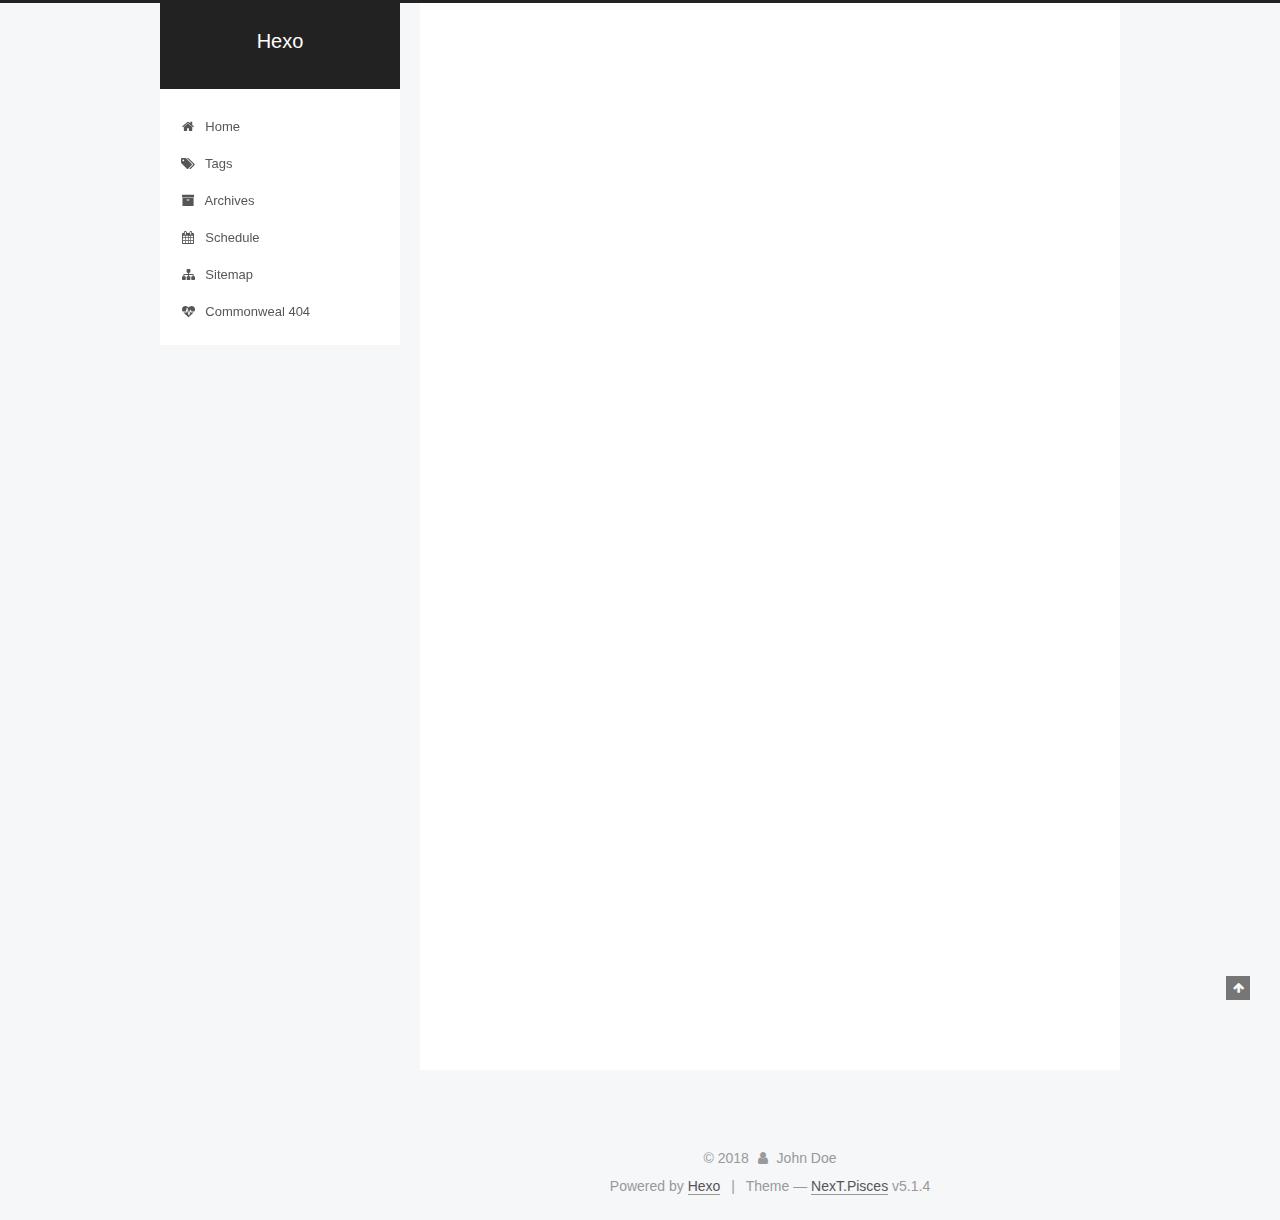
==== index.html @ 88f7df01 "Site updated: 2018-11-26 15:08:35" ====
<!DOCTYPE html>



  


<html class="theme-next pisces use-motion" lang="">
<head><meta name="generator" content="Hexo 3.8.0">
  <meta charset="UTF-8">
<meta http-equiv="X-UA-Compatible" content="IE=edge">
<meta name="viewport" content="width=device-width, initial-scale=1, maximum-scale=1">
<meta name="theme-color" content="#222">









<meta http-equiv="Cache-Control" content="no-transform">
<meta http-equiv="Cache-Control" content="no-siteapp">
















  
  
  <link href="/lib/fancybox/source/jquery.fancybox.css?v=2.1.5" rel="stylesheet" type="text/css">







<link href="/lib/font-awesome/css/font-awesome.min.css?v=4.6.2" rel="stylesheet" type="text/css">

<link href="/css/main.css?v=5.1.4" rel="stylesheet" type="text/css">


  <link rel="apple-touch-icon" sizes="180x180" href="/images/apple-touch-icon-next.png?v=5.1.4">


  <link rel="icon" type="image/png" sizes="32x32" href="/images/favicon-32x32-next.png?v=5.1.4">


  <link rel="icon" type="image/png" sizes="16x16" href="/images/favicon-16x16-next.png?v=5.1.4">


  <link rel="mask-icon" href="/images/logo.svg?v=5.1.4" color="#222">





  <meta name="keywords" content="“sansi”">










<meta property="og:type" content="website">
<meta property="og:title" content="Hexo">
<meta property="og:url" content="http://yoursite.com/index.html">
<meta property="og:site_name" content="Hexo">
<meta property="og:locale" content="default">
<meta name="twitter:card" content="summary">
<meta name="twitter:title" content="Hexo">



<script type="text/javascript" id="hexo.configurations">
  var NexT = window.NexT || {};
  var CONFIG = {
    root: '/',
    scheme: 'Pisces',
    version: '5.1.4',
    sidebar: {"position":"left","display":"post","offset":12,"b2t":false,"scrollpercent":false,"onmobile":false},
    fancybox: true,
    tabs: true,
    motion: {"enable":true,"async":false,"transition":{"post_block":"fadeIn","post_header":"slideDownIn","post_body":"slideDownIn","coll_header":"slideLeftIn","sidebar":"slideUpIn"}},
    duoshuo: {
      userId: '0',
      author: 'Author'
    },
    algolia: {
      applicationID: '',
      apiKey: '',
      indexName: '',
      hits: {"per_page":10},
      labels: {"input_placeholder":"Search for Posts","hits_empty":"We didn't find any results for the search: ${query}","hits_stats":"${hits} results found in ${time} ms"}
    }
  };
</script>



  <link rel="canonical" href="http://yoursite.com/">





  <title>Hexo</title>
  








</head>

<body itemscope="" itemtype="http://schema.org/WebPage" lang="default">

  
  
    
  

  <div class="container sidebar-position-left 
  page-home">
    <div class="headband"></div>

    <header id="header" class="header" itemscope="" itemtype="http://schema.org/WPHeader">
      <div class="header-inner"><div class="site-brand-wrapper">
  <div class="site-meta ">
    

    <div class="custom-logo-site-title">
      <a href="/" class="brand" rel="start">
        <span class="logo-line-before"><i></i></span>
        <span class="site-title">Hexo</span>
        <span class="logo-line-after"><i></i></span>
      </a>
    </div>
      
        <p class="site-subtitle"></p>
      
  </div>

  <div class="site-nav-toggle">
    <button>
      <span class="btn-bar"></span>
      <span class="btn-bar"></span>
      <span class="btn-bar"></span>
    </button>
  </div>
</div>

<nav class="site-nav">
  

  
    <ul id="menu" class="menu">
      
        
        <li class="menu-item menu-item-home">
          <a href="/" rel="section">
            
              <i class="menu-item-icon fa fa-fw fa-home"></i> <br>
            
            Home
          </a>
        </li>
      
        
        <li class="menu-item menu-item-tags">
          <a href="/tags/" rel="section">
            
              <i class="menu-item-icon fa fa-fw fa-tags"></i> <br>
            
            Tags
          </a>
        </li>
      
        
        <li class="menu-item menu-item-archives">
          <a href="/archives/" rel="section">
            
              <i class="menu-item-icon fa fa-fw fa-archive"></i> <br>
            
            Archives
          </a>
        </li>
      
        
        <li class="menu-item menu-item-schedule">
          <a href="/schedule/" rel="section">
            
              <i class="menu-item-icon fa fa-fw fa-calendar"></i> <br>
            
            Schedule
          </a>
        </li>
      
        
        <li class="menu-item menu-item-sitemap">
          <a href="/sitemap.xml" rel="section">
            
              <i class="menu-item-icon fa fa-fw fa-sitemap"></i> <br>
            
            Sitemap
          </a>
        </li>
      
        
        <li class="menu-item menu-item-commonweal">
          <a href="/404/" rel="section">
            
              <i class="menu-item-icon fa fa-fw fa-heartbeat"></i> <br>
            
            Commonweal 404
          </a>
        </li>
      

      
    </ul>
  

  
</nav>



 </div>
    </header>

    <main id="main" class="main">
      <div class="main-inner">
        <div class="content-wrap">
          <div id="content" class="content">
            
  <section id="posts" class="posts-expand">
    
      

  

  
  
  

  <article class="post post-type-normal" itemscope="" itemtype="http://schema.org/Article">
  
  
  
  <div class="post-block">
    <link itemprop="mainEntityOfPage" href="http://yoursite.com/2018/11/26/hello-world/">

    <span hidden itemprop="author" itemscope="" itemtype="http://schema.org/Person">
      <meta itemprop="name" content="John Doe">
      <meta itemprop="description" content="">
      <meta itemprop="image" content="/images/avatar.gif">
    </span>

    <span hidden itemprop="publisher" itemscope="" itemtype="http://schema.org/Organization">
      <meta itemprop="name" content="Hexo">
    </span>

    
      <header class="post-header">

        
        
          <h1 class="post-title" itemprop="name headline">
                
                <a class="post-title-link" href="/2018/11/26/hello-world/" itemprop="url">Hello World</a></h1>
        

        <div class="post-meta">
          <span class="post-time">
            
              <span class="post-meta-item-icon">
                <i class="fa fa-calendar-o"></i>
              </span>
              
                <span class="post-meta-item-text">Posted on</span>
              
              <time title="Post created" itemprop="dateCreated datePublished" datetime="2018-11-26T13:21:11+08:00">
                2018-11-26
              </time>
            

            

            
          </span>

          

          
            
          

          
          

          

          

          

        </div>
      </header>
    

    
    
    
    <div class="post-body" itemprop="articleBody">

      
      

      
        
          
            <p>Welcome to <a href="https://hexo.io/" target="_blank" rel="noopener">Hexo</a>! This is your very first post. Check <a href="https://hexo.io/docs/" target="_blank" rel="noopener">documentation</a> for more info. If you get any problems when using Hexo, you can find the answer in <a href="https://hexo.io/docs/troubleshooting.html" target="_blank" rel="noopener">troubleshooting</a> or you can ask me on <a href="https://github.com/hexojs/hexo/issues" target="_blank" rel="noopener">GitHub</a>.</p>
<h2 id="Quick-Start"><a href="#Quick-Start" class="headerlink" title="Quick Start"></a>Quick Start</h2><h3 id="Create-a-new-post"><a href="#Create-a-new-post" class="headerlink" title="Create a new post"></a>Create a new post</h3><figure class="highlight bash"><table><tr><td class="gutter"><pre><span class="line">1</span><br></pre></td><td class="code"><pre><span class="line">$ hexo new <span class="string">"My New Post"</span></span><br></pre></td></tr></table></figure>
<p>More info: <a href="https://hexo.io/docs/writing.html" target="_blank" rel="noopener">Writing</a></p>
<h3 id="Run-server"><a href="#Run-server" class="headerlink" title="Run server"></a>Run server</h3><figure class="highlight bash"><table><tr><td class="gutter"><pre><span class="line">1</span><br></pre></td><td class="code"><pre><span class="line">$ hexo server</span><br></pre></td></tr></table></figure>
<p>More info: <a href="https://hexo.io/docs/server.html" target="_blank" rel="noopener">Server</a></p>
<h3 id="Generate-static-files"><a href="#Generate-static-files" class="headerlink" title="Generate static files"></a>Generate static files</h3><figure class="highlight bash"><table><tr><td class="gutter"><pre><span class="line">1</span><br></pre></td><td class="code"><pre><span class="line">$ hexo generate</span><br></pre></td></tr></table></figure>
<p>More info: <a href="https://hexo.io/docs/generating.html" target="_blank" rel="noopener">Generating</a></p>
<h3 id="Deploy-to-remote-sites"><a href="#Deploy-to-remote-sites" class="headerlink" title="Deploy to remote sites"></a>Deploy to remote sites</h3><figure class="highlight bash"><table><tr><td class="gutter"><pre><span class="line">1</span><br></pre></td><td class="code"><pre><span class="line">$ hexo deploy</span><br></pre></td></tr></table></figure>
<p>More info: <a href="https://hexo.io/docs/deployment.html" target="_blank" rel="noopener">Deployment</a></p>

          
        
      
    </div>
    
    
    

    

    

    

    <footer class="post-footer">
      

      

      

      
      
        <div class="post-eof"></div>
      
    </footer>
  </div>
  
  
  
  </article>


    
  </section>

  


          </div>
          


          

        </div>
        
          
  
  <div class="sidebar-toggle">
    <div class="sidebar-toggle-line-wrap">
      <span class="sidebar-toggle-line sidebar-toggle-line-first"></span>
      <span class="sidebar-toggle-line sidebar-toggle-line-middle"></span>
      <span class="sidebar-toggle-line sidebar-toggle-line-last"></span>
    </div>
  </div>

  <aside id="sidebar" class="sidebar">
    
    <div class="sidebar-inner">

      

      

      <section class="site-overview-wrap sidebar-panel sidebar-panel-active">
        <div class="site-overview">
          <div class="site-author motion-element" itemprop="author" itemscope="" itemtype="http://schema.org/Person">
            
              <p class="site-author-name" itemprop="name">John Doe</p>
              <p class="site-description motion-element" itemprop="description"></p>
          </div>

          <nav class="site-state motion-element">

            
              <div class="site-state-item site-state-posts">
              
                <a href="/archives/">
              
                  <span class="site-state-item-count">1</span>
                  <span class="site-state-item-name">posts</span>
                </a>
              </div>
            

            

            

          </nav>

          

          

          
          

          
          

          

        </div>
      </section>

      

      

    </div>
  </aside>


        
      </div>
    </main>

    <footer id="footer" class="footer">
      <div class="footer-inner">
        <div class="copyright">&copy; <span itemprop="copyrightYear">2018</span>
  <span class="with-love">
    <i class="fa fa-user"></i>
  </span>
  <span class="author" itemprop="copyrightHolder">John Doe</span>

  
</div>


  <div class="powered-by">Powered by <a class="theme-link" target="_blank" href="https://hexo.io">Hexo</a></div>



  <span class="post-meta-divider">|</span>



  <div class="theme-info">Theme &mdash; <a class="theme-link" target="_blank" href="https://github.com/iissnan/hexo-theme-next">NexT.Pisces</a> v5.1.4</div>




        







        
      </div>
    </footer>

    
      <div class="back-to-top">
        <i class="fa fa-arrow-up"></i>
        
      </div>
    

    

  </div>

  

<script type="text/javascript">
  if (Object.prototype.toString.call(window.Promise) !== '[object Function]') {
    window.Promise = null;
  }
</script>









  












  
  
    <script type="text/javascript" src="/lib/jquery/index.js?v=2.1.3"></script>
  

  
  
    <script type="text/javascript" src="/lib/fastclick/lib/fastclick.min.js?v=1.0.6"></script>
  

  
  
    <script type="text/javascript" src="/lib/jquery_lazyload/jquery.lazyload.js?v=1.9.7"></script>
  

  
  
    <script type="text/javascript" src="/lib/velocity/velocity.min.js?v=1.2.1"></script>
  

  
  
    <script type="text/javascript" src="/lib/velocity/velocity.ui.min.js?v=1.2.1"></script>
  

  
  
    <script type="text/javascript" src="/lib/fancybox/source/jquery.fancybox.pack.js?v=2.1.5"></script>
  


  


  <script type="text/javascript" src="/js/src/utils.js?v=5.1.4"></script>

  <script type="text/javascript" src="/js/src/motion.js?v=5.1.4"></script>



  
  


  <script type="text/javascript" src="/js/src/affix.js?v=5.1.4"></script>

  <script type="text/javascript" src="/js/src/schemes/pisces.js?v=5.1.4"></script>



  

  


  <script type="text/javascript" src="/js/src/bootstrap.js?v=5.1.4"></script>



  


  




	





  





  












  





  

  

  

  
  

  

  

  

</body>
</html>
---- css/main.css ----
/* normalize.css v3.0.2 | MIT License | git.io/normalize */
html {
  font-family: sans-serif; /* 1 */
  -ms-text-size-adjust: 100%; /* 2 */
  -webkit-text-size-adjust: 100%; /* 2 */
}
body {
  margin: 0;
}
article,
aside,
details,
figcaption,
figure,
footer,
header,
hgroup,
main,
menu,
nav,
section,
summary {
  display: block;
}
audio,
canvas,
progress,
video {
  display: inline-block; /* 1 */
  vertical-align: baseline; /* 2 */
}
audio:not([controls]) {
  display: none;
  height: 0;
}
[hidden],
template {
  display: none;
}
a {
  background-color: transparent;
}
a:active,
a:hover {
  outline: 0;
}
abbr[title] {
  border-bottom: 1px dotted;
}
b,
strong {
  font-weight: bold;
}
dfn {
  font-style: italic;
}
h1 {
  font-size: 2em;
  margin: 0.67em 0;
}
mark {
  background: #ff0;
  color: #000;
}
small {
  font-size: 80%;
}
sub,
sup {
  font-size: 75%;
  line-height: 0;
  position: relative;
  vertical-align: baseline;
}
sup {
  top: -0.5em;
}
sub {
  bottom: -0.25em;
}
img {
  border: 0;
}
svg:not(:root) {
  overflow: hidden;
}
figure {
  margin: 1em 40px;
}
hr {
  -moz-box-sizing: content-box;
  box-sizing: content-box;
  height: 0;
}
pre {
  overflow: auto;
}
code,
kbd,
pre,
samp {
  font-family: monospace, monospace;
  font-size: 1em;
}
button,
input,
optgroup,
select,
textarea {
  color: inherit; /* 1 */
  font: inherit; /* 2 */
  margin: 0; /* 3 */
}
button {
  overflow: visible;
}
button,
select {
  text-transform: none;
}
button,
html input[type="button"],
input[type="reset"],
input[type="submit"] {
  -webkit-appearance: button; /* 2 */
  cursor: pointer; /* 3 */
}
button[disabled],
html input[disabled] {
  cursor: default;
}
button::-moz-focus-inner,
input::-moz-focus-inner {
  border: 0;
  padding: 0;
}
input {
  line-height: normal;
}
input[type="checkbox"],
input[type="radio"] {
  box-sizing: border-box; /* 1 */
  padding: 0; /* 2 */
}
input[type="number"]::-webkit-inner-spin-button,
input[type="number"]::-webkit-outer-spin-button {
  height: auto;
}
input[type="search"] {
  -webkit-appearance: textfield; /* 1 */
  -moz-box-sizing: content-box;
  -webkit-box-sizing: content-box; /* 2 */
  box-sizing: content-box;
}
input[type="search"]::-webkit-search-cancel-button,
input[type="search"]::-webkit-search-decoration {
  -webkit-appearance: none;
}
fieldset {
  border: 1px solid #c0c0c0;
  margin: 0 2px;
  padding: 0.35em 0.625em 0.75em;
}
legend {
  border: 0; /* 1 */
  padding: 0; /* 2 */
}
textarea {
  overflow: auto;
}
optgroup {
  font-weight: bold;
}
table {
  border-collapse: collapse;
  border-spacing: 0;
}
td,
th {
  padding: 0;
}
::selection {
  background: #262a30;
  color: #fff;
}
body {
  position: relative;
  font-family: 'Lato', "PingFang SC", "Microsoft YaHei", sans-serif;
  font-size: 14px;
  line-height: 2;
  color: #555;
  background: #f5f7f9;
}
@media (max-width: 767px) {
  body {
    padding-right: 0 !important;
  }
}
@media (min-width: 768px) and (max-width: 991px) {
  body {
    padding-right: 0 !important;
  }
}
@media (min-width: 1600px) {
  body {
    font-size: 16px;
  }
}
h1,
h2,
h3,
h4,
h5,
h6 {
  margin: 0;
  padding: 0;
  font-weight: bold;
  line-height: 1.5;
  font-family: 'Lato', "PingFang SC", "Microsoft YaHei", sans-serif;
}
h2,
h3,
h4,
h5,
h6 {
  margin: 20px 0 15px;
}
h1 {
  font-size: 22px;
}
@media (max-width: 767px) {
  h1 {
    font-size: 18px;
  }
}
h2 {
  font-size: 20px;
}
@media (max-width: 767px) {
  h2 {
    font-size: 16px;
  }
}
h3 {
  font-size: 18px;
}
@media (max-width: 767px) {
  h3 {
    font-size: 14px;
  }
}
h4 {
  font-size: 16px;
}
@media (max-width: 767px) {
  h4 {
    font-size: 12px;
  }
}
h5 {
  font-size: 14px;
}
@media (max-width: 767px) {
  h5 {
    font-size: 10px;
  }
}
h6 {
  font-size: 12px;
}
@media (max-width: 767px) {
  h6 {
    font-size: 8px;
  }
}
p {
  margin: 0 0 20px 0;
}
a {
  color: #555;
  text-decoration: none;
  outline: none;
  border-bottom: 1px solid #999;
  word-wrap: break-word;
}
a:hover {
  color: #222;
  border-bottom-color: #222;
}
blockquote {
  margin: 0;
  padding: 0;
}
img {
  display: block;
  margin: auto;
  max-width: 100%;
  height: auto;
}
hr {
  margin: 40px 0;
  height: 3px;
  border: none;
  background-color: #ddd;
  background-image: repeating-linear-gradient(-45deg, #fff, #fff 4px, transparent 4px, transparent 8px);
}
blockquote {
  padding: 0 15px;
  color: #666;
  border-left: 4px solid #ddd;
}
blockquote cite::before {
  content: "-";
  padding: 0 5px;
}
dt {
  font-weight: 700;
}
dd {
  margin: 0;
  padding: 0;
}
kbd {
  border: 1px solid #ccc;
  border-radius: 0.2em;
  box-shadow: 0.1em 0.1em 0.2em rgba(0,0,0,0.1);
  background-color: #f9f9f9;
  font-family: inherit;
  background-image: -webkit-linear-gradient(top, #eee, #fff, #eee);
  padding: 0.1em 0.3em;
  white-space: nowrap;
}
.text-left {
  text-align: left;
}
.text-center {
  text-align: center;
}
.text-right {
  text-align: right;
}
.text-justify {
  text-align: justify;
}
.text-nowrap {
  white-space: nowrap;
}
.text-lowercase {
  text-transform: lowercase;
}
.text-uppercase {
  text-transform: uppercase;
}
.text-capitalize {
  text-transform: capitalize;
}
.center-block {
  display: block;
  margin-left: auto;
  margin-right: auto;
}
.clearfix:before,
.clearfix:after {
  content: " ";
  display: table;
}
.clearfix:after {
  clear: both;
}
.pullquote {
  width: 45%;
}
.pullquote.left {
  float: left;
  margin-left: 5px;
  margin-right: 10px;
}
.pullquote.right {
  float: right;
  margin-left: 10px;
  margin-right: 5px;
}
.affix.affix.affix {
  position: fixed;
}
.translation {
  margin-top: -20px;
  font-size: 14px;
  color: #999;
}
.scrollbar-measure {
  width: 100px;
  height: 100px;
  overflow: scroll;
  position: absolute;
  top: -9999px;
}
.use-motion .motion-element {
  opacity: 0;
}
table {
  margin: 20px 0;
  width: 100%;
  border-collapse: collapse;
  border-spacing: 0;
  border: 1px solid #ddd;
  font-size: 14px;
  table-layout: fixed;
  word-wrap: break-all;
}
table>tbody>tr:nth-of-type(odd) {
  background-color: #f9f9f9;
}
table>tbody>tr:hover {
  background-color: #f5f5f5;
}
caption,
th,
td {
  padding: 8px;
  text-align: left;
  vertical-align: middle;
  font-weight: normal;
}
th,
td {
  border-bottom: 3px solid #ddd;
  border-right: 1px solid #eee;
}
th {
  padding-bottom: 10px;
  font-weight: 700;
}
td {
  border-bottom-width: 1px;
}
html,
body {
  height: 100%;
}
.container {
  position: relative;
  min-height: 100%;
}
.header-inner {
  margin: 0 auto;
  padding: 100px 0 70px;
  width: 700px;
}
@media (min-width: 1600px) {
  .container .header-inner {
    width: 900px;
  }
}
.main {
  padding-bottom: 150px;
}
.main-inner {
  margin: 0 auto;
  width: 700px;
}
@media (min-width: 1600px) {
  .container .main-inner {
    width: 900px;
  }
}
.footer {
  position: absolute;
  left: 0;
  bottom: 0;
  width: 100%;
  min-height: 50px;
}
.footer-inner {
  box-sizing: border-box;
  margin: 20px auto;
  width: 700px;
}
@media (min-width: 1600px) {
  .container .footer-inner {
    width: 900px;
  }
}
pre,
.highlight {
  overflow: auto;
  margin: 20px 0;
  padding: 0;
  font-size: 13px;
  color: #4d4d4c;
  background: #f7f7f7;
  line-height: 1.6;
}
pre,
code {
  font-family: consolas, Menlo, "PingFang SC", "Microsoft YaHei", monospace;
}
code {
  padding: 2px 4px;
  word-wrap: break-word;
  color: #555;
  background: #eee;
  border-radius: 3px;
  font-size: 13px;
}
pre {
  padding: 10px;
}
pre code {
  padding: 0;
  color: #4d4d4c;
  background: none;
  text-shadow: none;
}
.highlight {
  border-radius: 1px;
}
.highlight pre {
  border: none;
  margin: 0;
  padding: 10px 0;
}
.highlight table {
  margin: 0;
  width: auto;
  border: none;
}
.highlight td {
  border: none;
  padding: 0;
}
.highlight figcaption {
  font-size: 1em;
  color: #4d4d4c;
  line-height: 1em;
  margin-bottom: 1em;
}
.highlight figcaption:before,
.highlight figcaption:after {
  content: " ";
  display: table;
}
.highlight figcaption:after {
  clear: both;
}
.highlight figcaption a {
  float: right;
  color: #4d4d4c;
}
.highlight figcaption a:hover {
  border-bottom-color: #4d4d4c;
}
.highlight .gutter pre {
  padding-left: 10px;
  padding-right: 10px;
  color: #869194;
  text-align: right;
  background-color: #eff2f3;
}
.highlight .code pre {
  width: 100%;
  padding-left: 10px;
  padding-right: 10px;
  background-color: #f7f7f7;
}
.highlight .line {
  height: 20px;
}
.gutter {
  -webkit-user-select: none;
  -moz-user-select: none;
  -ms-user-select: none;
  user-select: none;
}
.gist table {
  width: auto;
}
.gist table td {
  border: none;
}
pre .deletion {
  background: #fdd;
}
pre .addition {
  background: #dfd;
}
pre .meta {
  color: #8959a8;
}
pre .comment {
  color: #8e908c;
}
pre .variable,
pre .attribute,
pre .tag,
pre .regexp,
pre .ruby .constant,
pre .xml .tag .title,
pre .xml .pi,
pre .xml .doctype,
pre .html .doctype,
pre .css .id,
pre .css .class,
pre .css .pseudo {
  color: #c82829;
}
pre .number,
pre .preprocessor,
pre .built_in,
pre .literal,
pre .params,
pre .constant,
pre .command {
  color: #f5871f;
}
pre .ruby .class .title,
pre .css .rules .attribute,
pre .string,
pre .value,
pre .inheritance,
pre .header,
pre .ruby .symbol,
pre .xml .cdata,
pre .special,
pre .number,
pre .formula {
  color: #718c00;
}
pre .title,
pre .css .hexcolor {
  color: #3e999f;
}
pre .function,
pre .python .decorator,
pre .python .title,
pre .ruby .function .title,
pre .ruby .title .keyword,
pre .perl .sub,
pre .javascript .title,
pre .coffeescript .title {
  color: #4271ae;
}
pre .keyword,
pre .javascript .function {
  color: #8959a8;
}
.full-image.full-image.full-image.full-image {
  border: none;
  max-width: 100%;
  width: auto;
  margin: 20px auto 25px;
}
@media (min-width: 992px) {
  .full-image.full-image.full-image.full-image {
    max-width: none;
    width: 118%;
    margin: 0 -9%;
  }
}
.blockquote-center,
.page-home .post-type-quote blockquote,
.page-post-detail .post-type-quote blockquote {
  position: relative;
  margin: 40px 0;
  padding: 0;
  border-left: none;
  text-align: center;
}
.blockquote-center::before,
.page-home .post-type-quote blockquote::before,
.page-post-detail .post-type-quote blockquote::before,
.blockquote-center::after,
.page-home .post-type-quote blockquote::after,
.page-post-detail .post-type-quote blockquote::after {
  position: absolute;
  content: ' ';
  display: block;
  width: 100%;
  height: 24px;
  opacity: 0.2;
  background-repeat: no-repeat;
  background-position: 0 -6px;
  background-size: 22px 22px;
}
.blockquote-center::before,
.page-home .post-type-quote blockquote::before,
.page-post-detail .post-type-quote blockquote::before {
  top: -20px;
  background-image: url("../images/quote-l.svg");
  border-top: 1px solid #ccc;
}
.blockquote-center::after,
.page-home .post-type-quote blockquote::after,
.page-post-detail .post-type-quote blockquote::after {
  bottom: -20px;
  background-image: url("../images/quote-r.svg");
  border-bottom: 1px solid #ccc;
  background-position: 100% 8px;
}
.blockquote-center p,
.page-home .post-type-quote blockquote p,
.page-post-detail .post-type-quote blockquote p,
.blockquote-center div,
.page-home .post-type-quote blockquote div,
.page-post-detail .post-type-quote blockquote div {
  text-align: center;
}
.post .post-body .group-picture img {
  box-sizing: border-box;
  padding: 0 3px;
  border: none;
}
.post .group-picture-row {
  overflow: hidden;
  margin-top: 6px;
}
.post .group-picture-row:first-child {
  margin-top: 0;
}
.post .group-picture-column {
  float: left;
}
.page-post-detail .post-body .group-picture-column {
  float: none;
  margin-top: 10px;
  width: auto !important;
}
.page-post-detail .post-body .group-picture-column img {
  margin: 0 auto;
}
.page-archive .group-picture-container {
  overflow: hidden;
}
.page-archive .group-picture-row {
  float: left;
}
.page-archive .group-picture-row:first-child {
  margin-top: 6px;
}
.page-archive .group-picture-column {
  max-width: 150px;
  max-height: 150px;
}
.post-body .note {
  position: relative;
  padding: 15px;
  margin-bottom: 20px;
  border: 1px solid #eee;
  border-left-width: 5px;
  border-radius: 3px;
}
.post-body .note h2,
.post-body .note h3,
.post-body .note h4,
.post-body .note h5,
.post-body .note h6 {
  margin-top: 0;
  margin-bottom: 0;
  border-bottom: initial;
  padding-top: 0 !important;
}
.post-body .note p:first-child,
.post-body .note ul:first-child,
.post-body .note ol:first-child,
.post-body .note table:first-child,
.post-body .note pre:first-child,
.post-body .note blockquote:first-child {
  margin-top: 0;
}
.post-body .note p:last-child,
.post-body .note ul:last-child,
.post-body .note ol:last-child,
.post-body .note table:last-child,
.post-body .note pre:last-child,
.post-body .note blockquote:last-child {
  margin-bottom: 0;
}
.post-body .note.default {
  border-left-color: #777;
}
.post-body .note.default h2,
.post-body .note.default h3,
.post-body .note.default h4,
.post-body .note.default h5,
.post-body .note.default h6 {
  color: #777;
}
.post-body .note.primary {
  border-left-color: #6f42c1;
}
.post-body .note.primary h2,
.post-body .note.primary h3,
.post-body .note.primary h4,
.post-body .note.primary h5,
.post-body .note.primary h6 {
  color: #6f42c1;
}
.post-body .note.info {
  border-left-color: #428bca;
}
.post-body .note.info h2,
.post-body .note.info h3,
.post-body .note.info h4,
.post-body .note.info h5,
.post-body .note.info h6 {
  color: #428bca;
}
.post-body .note.success {
  border-left-color: #5cb85c;
}
.post-body .note.success h2,
.post-body .note.success h3,
.post-body .note.success h4,
.post-body .note.success h5,
.post-body .note.success h6 {
  color: #5cb85c;
}
.post-body .note.warning {
  border-left-color: #f0ad4e;
}
.post-body .note.warning h2,
.post-body .note.warning h3,
.post-body .note.warning h4,
.post-body .note.warning h5,
.post-body .note.warning h6 {
  color: #f0ad4e;
}
.post-body .note.danger {
  border-left-color: #d9534f;
}
.post-body .note.danger h2,
.post-body .note.danger h3,
.post-body .note.danger h4,
.post-body .note.danger h5,
.post-body .note.danger h6 {
  color: #d9534f;
}
.post-body .label {
  display: inline;
  padding: 0 2px;
  white-space: nowrap;
}
.post-body .label.default {
  background-color: #f0f0f0;
}
.post-body .label.primary {
  background-color: #efe6f7;
}
.post-body .label.info {
  background-color: #e5f2f8;
}
.post-body .label.success {
  background-color: #e7f4e9;
}
.post-body .label.warning {
  background-color: #fcf6e1;
}
.post-body .label.danger {
  background-color: #fae8eb;
}
.post-body .tabs {
  position: relative;
  display: block;
  margin-bottom: 20px;
  padding-top: 10px;
}
.post-body .tabs ul.nav-tabs {
  margin: 0;
  padding: 0;
  display: flex;
  margin-bottom: -1px;
}
@media (max-width: 413px) {
  .post-body .tabs ul.nav-tabs {
    display: block;
    margin-bottom: 5px;
  }
}
.post-body .tabs ul.nav-tabs li.tab {
  list-style-type: none !important;
  margin: 0 0.25em 0 0;
  border-top: 3px solid transparent;
  border-left: 1px solid transparent;
  border-right: 1px solid transparent;
}
@media (max-width: 413px) {
  .post-body .tabs ul.nav-tabs li.tab {
    margin: initial;
    border-top: 1px solid transparent;
    border-left: 3px solid transparent;
    border-right: 1px solid transparent;
    border-bottom: 1px solid transparent;
  }
}
.post-body .tabs ul.nav-tabs li.tab a {
  outline: 0;
  border-bottom: initial;
  display: block;
  line-height: 1.8em;
  padding: 0.25em 0.75em;
  transition-duration: 0.2s;
  transition-timing-function: ease-out;
  transition-delay: 0s;
}
.post-body .tabs ul.nav-tabs li.tab a i {
  width: 1.285714285714286em;
}
.post-body .tabs ul.nav-tabs li.tab.active {
  border-top: 3px solid #fc6423;
  border-left: 1px solid #ddd;
  border-right: 1px solid #ddd;
  background-color: #fff;
}
@media (max-width: 413px) {
  .post-body .tabs ul.nav-tabs li.tab.active {
    border-top: 1px solid #ddd;
    border-left: 3px solid #fc6423;
    border-right: 1px solid #ddd;
    border-bottom: 1px solid #ddd;
  }
}
.post-body .tabs ul.nav-tabs li.tab.active a {
  cursor: default;
  color: #555;
}
.post-body .tabs .tab-content {
  background-color: #fff;
}
.post-body .tabs .tab-content .tab-pane {
  border: 1px solid #ddd;
  padding: 20px 20px 0 20px;
}
.post-body .tabs .tab-content .tab-pane:not(.active) {
  display: none !important;
}
.post-body .tabs .tab-content .tab-pane.active {
  display: block !important;
}
.btn {
  display: inline-block;
  padding: 0 20px;
  font-size: 14px;
  color: #555;
  background: #fff;
  border: 2px solid #555;
  text-decoration: none;
  border-radius: 2px;
  transition-property: background-color;
  transition-duration: 0.2s;
  transition-timing-function: ease-in-out;
  transition-delay: 0s;
  line-height: 2;
}
.btn:hover {
  border-color: #222;
  color: #fff;
  background: #222;
}
.btn +.btn {
  margin: 0 0 8px 8px;
}
.btn .fa-fw {
  width: 1.285714285714286em;
  text-align: left;
}
.btn-bar {
  display: block;
  width: 22px;
  height: 2px;
  background: #555;
  border-radius: 1px;
}
.btn-bar+.btn-bar {
  margin-top: 4px;
}
.pagination {
  margin: 120px 0 40px;
  text-align: center;
  border-top: 1px solid #eee;
}
.page-number-basic,
.pagination .prev,
.pagination .next,
.pagination .page-number,
.pagination .space {
  display: inline-block;
  position: relative;
  top: -1px;
  margin: 0 10px;
  padding: 0 11px;
}
@media (max-width: 767px) {
  .page-number-basic,
  .pagination .prev,
  .pagination .next,
  .pagination .page-number,
  .pagination .space {
    margin: 0 5px;
  }
}
.pagination .prev,
.pagination .next,
.pagination .page-number {
  border-bottom: 0;
  border-top: 1px solid #eee;
  transition-property: border-color;
  transition-duration: 0.2s;
  transition-timing-function: ease-in-out;
  transition-delay: 0s;
}
.pagination .prev:hover,
.pagination .next:hover,
.pagination .page-number:hover {
  border-top-color: #222;
}
.pagination .space {
  padding: 0;
  margin: 0;
}
.pagination .prev {
  margin-left: 0;
}
.pagination .next {
  margin-right: 0;
}
.pagination .page-number.current {
  color: #fff;
  background: #ccc;
  border-top-color: #ccc;
}
@media (max-width: 767px) {
  .pagination {
    border-top: none;
  }
  .pagination .prev,
  .pagination .next,
  .pagination .page-number {
    margin-bottom: 10px;
    border-top: 0;
    border-bottom: 1px solid #eee;
    padding: 0 10px;
  }
  .pagination .prev:hover,
  .pagination .next:hover,
  .pagination .page-number:hover {
    border-bottom-color: #222;
  }
}
.comments {
  margin: 60px 20px 0;
}
.tag-cloud {
  text-align: center;
}
.tag-cloud a {
  display: inline-block;
  margin: 10px;
}
.back-to-top {
  box-sizing: border-box;
  position: fixed;
  bottom: -100px;
  right: 30px;
  z-index: 1050;
  padding: 0 6px;
  width: 24px;
  background: #222;
  font-size: 12px;
  opacity: 0.6;
  color: #fff;
  cursor: pointer;
  text-align: center;
  -webkit-transform: translateZ(0);
  transition-property: bottom;
  transition-duration: 0.2s;
  transition-timing-function: ease-in-out;
  transition-delay: 0s;
}
@media (min-width: 768px) and (max-width: 991px) {
  .back-to-top {
    display: none !important;
  }
}
@media (max-width: 767px) {
  .back-to-top {
    display: none !important;
  }
}
.back-to-top.back-to-top-on {
  bottom: 30px;
}
.header {
  background: transparent;
}
.header-inner {
  position: relative;
}
.headband {
  height: 3px;
  background: #222;
}
.site-meta {
  margin: 0;
  text-align: center;
}
@media (max-width: 767px) {
  .site-meta {
    text-align: center;
  }
}
.brand {
  position: relative;
  display: inline-block;
  padding: 0 40px;
  color: #fff;
  background: #222;
  border-bottom: none;
}
.brand:hover {
  color: #fff;
}
.logo {
  display: inline-block;
  margin-right: 5px;
  line-height: 36px;
  vertical-align: top;
}
.site-title {
  display: inline-block;
  vertical-align: top;
  line-height: 36px;
  font-size: 20px;
  font-weight: normal;
  font-family: 'Lato', "PingFang SC", "Microsoft YaHei", sans-serif;
}
.site-subtitle {
  margin-top: 10px;
  font-size: 13px;
  color: #ddd;
}
.use-motion .brand {
  opacity: 0;
}
.use-motion .logo,
.use-motion .site-title,
.use-motion .site-subtitle {
  opacity: 0;
  position: relative;
  top: -10px;
}
.site-nav-toggle {
  display: none;
  position: absolute;
  top: 10px;
  left: 10px;
}
@media (max-width: 767px) {
  .site-nav-toggle {
    display: block;
  }
}
.site-nav-toggle button {
  margin-top: 2px;
  padding: 9px 10px;
  background: transparent;
  border: none;
}
@media (max-width: 767px) {
  .site-nav {
    display: none;
    margin: 0 -10px;
    padding: 0 10px;
    clear: both;
    border-top: 1px solid #ddd;
  }
}
@media (min-width: 768px) and (max-width: 991px) {
  .site-nav {
    display: block !important;
  }
}
@media (min-width: 992px) {
  .site-nav {
    display: block !important;
  }
}
.menu {
  margin-top: 20px;
  padding-left: 0;
  text-align: center;
}
.menu .menu-item {
  display: inline-block;
  margin: 0 10px;
  list-style: none;
}
@media screen and (max-width: 767px) {
  .menu .menu-item {
    margin-top: 10px;
  }
}
.menu .menu-item a {
  display: block;
  font-size: 13px;
  line-height: inherit;
  border-bottom: 1px solid transparent;
  transition-property: border-color;
  transition-duration: 0.2s;
  transition-timing-function: ease-in-out;
  transition-delay: 0s;
}
.menu .menu-item a:hover,
.menu-item-active a {
  border-bottom-color: #222;
}
.menu .menu-item .fa {
  margin-right: 5px;
}
.use-motion .menu-item {
  opacity: 0;
}
.post-body {
  font-family: 'Lato', "PingFang SC", "Microsoft YaHei", sans-serif;
}
@media (max-width: 767px) {
  .post-body {
    word-break: break-word;
  }
}
.post-body .fancybox img {
  display: block !important;
  margin: 0 auto;
  cursor: pointer;
  cursor: zoom-in;
  cursor: -webkit-zoom-in;
}
.post-body .image-caption,
.post-body .figure .caption {
  margin: -20px auto 15px;
  text-align: center;
  font-size: 14px;
  color: #999;
  font-weight: bold;
  line-height: 1;
}
.post-sticky-flag {
  display: inline-block;
  font-size: 16px;
  -ms-transform: rotate(30deg);
  -webkit-transform: rotate(30deg);
  -moz-transform: rotate(30deg);
  -ms-transform: rotate(30deg);
  -o-transform: rotate(30deg);
  transform: rotate(30deg);
}
.use-motion .post-block,
.use-motion .pagination,
.use-motion .comments {
  opacity: 0;
}
.use-motion .post-header {
  opacity: 0;
}
.use-motion .post-body {
  opacity: 0;
}
.use-motion .collection-title {
  opacity: 0;
}
.posts-expand {
  padding-top: 40px;
}
@media (max-width: 767px) {
  .posts-expand {
    margin: 0 20px;
  }
  .post-body pre .gutter pre {
    padding-right: 10px;
  }
  .post-body .highlight {
    margin-left: 0px;
    margin-right: 0px;
    padding: 0;
  }
  .post-body .highlight .gutter pre {
    padding-right: 10px;
  }
}
@media (min-width: 992px) {
  .posts-expand .post-body {
    text-align: justify;
  }
}
.posts-expand .post-body h2,
.posts-expand .post-body h3,
.posts-expand .post-body h4,
.posts-expand .post-body h5,
.posts-expand .post-body h6 {
  padding-top: 10px;
}
.posts-expand .post-body h2 .header-anchor,
.posts-expand .post-body h3 .header-anchor,
.posts-expand .post-body h4 .header-anchor,
.posts-expand .post-body h5 .header-anchor,
.posts-expand .post-body h6 .header-anchor {
  float: right;
  margin-left: 10px;
  color: #ccc;
  border-bottom-style: none;
  visibility: hidden;
}
.posts-expand .post-body h2 .header-anchor:hover,
.posts-expand .post-body h3 .header-anchor:hover,
.posts-expand .post-body h4 .header-anchor:hover,
.posts-expand .post-body h5 .header-anchor:hover,
.posts-expand .post-body h6 .header-anchor:hover {
  color: inherit;
}
.posts-expand .post-body h2:hover .header-anchor,
.posts-expand .post-body h3:hover .header-anchor,
.posts-expand .post-body h4:hover .header-anchor,
.posts-expand .post-body h5:hover .header-anchor,
.posts-expand .post-body h6:hover .header-anchor {
  visibility: visible;
}
.posts-expand .post-body ul li {
  list-style: circle;
}
.posts-expand .post-body img {
  box-sizing: border-box;
  margin: auto;
  padding: 3px;
  border: 1px solid #ddd;
}
.posts-expand .post-body .fancybox img {
  margin: 0 auto 25px;
}
@media (max-width: 767px) {
  .posts-collapse {
    margin: 0 20px;
  }
  .posts-collapse .post-title,
  .posts-collapse .post-meta {
    display: block;
    width: auto;
    text-align: left;
  }
}
.posts-collapse {
  position: relative;
  z-index: 1010;
  margin-left: 55px;
}
.posts-collapse::after {
  content: " ";
  position: absolute;
  top: 20px;
  left: 0;
  margin-left: -2px;
  width: 4px;
  height: 100%;
  background: #f5f5f5;
  z-index: -1;
}
@media (max-width: 767px) {
  .posts-collapse {
    margin: 0 20px;
  }
}
.posts-collapse .collection-title {
  position: relative;
  margin: 60px 0;
}
.posts-collapse .collection-title h1,
.posts-collapse .collection-title h2 {
  margin-left: 20px;
}
.posts-collapse .collection-title small {
  color: #bbb;
  margin-left: 5px;
}
.posts-collapse .collection-title::before {
  content: " ";
  position: absolute;
  left: 0;
  top: 50%;
  margin-left: -4px;
  margin-top: -4px;
  width: 8px;
  height: 8px;
  background: #bbb;
  border-radius: 50%;
}
.posts-collapse .post {
  margin: 30px 0;
}
.posts-collapse .post-header {
  position: relative;
  transition-duration: 0.2s;
  transition-timing-function: ease-in-out;
  transition-delay: 0s;
  transition-property: border;
  border-bottom: 1px dashed #ccc;
}
.posts-collapse .post-header::before {
  content: " ";
  position: absolute;
  left: 0;
  top: 12px;
  width: 6px;
  height: 6px;
  margin-left: -4px;
  background: #bbb;
  border-radius: 50%;
  border: 1px solid #fff;
  transition-duration: 0.2s;
  transition-timing-function: ease-in-out;
  transition-delay: 0s;
  transition-property: background;
}
.posts-collapse .post-header:hover {
  border-bottom-color: #666;
}
.posts-collapse .post-header:hover::before {
  background: #222;
}
.posts-collapse .post-meta {
  position: absolute;
  font-size: 12px;
  left: 20px;
  top: 5px;
}
.posts-collapse .post-comments-count {
  display: none;
}
.posts-collapse .post-title {
  margin-left: 60px;
  font-size: 16px;
  font-weight: normal;
  line-height: inherit;
}
.posts-collapse .post-title::after {
  margin-left: 3px;
  opacity: 0.6;
}
.posts-collapse .post-title a {
  color: #666;
  border-bottom: none;
}
.page-home .post-type-quote .post-header,
.page-post-detail .post-type-quote .post-header,
.page-home .post-type-quote .post-tags,
.page-post-detail .post-type-quote .post-tags {
  display: none;
}
.posts-expand .post-title {
  text-align: center;
  word-break: break-word;
  font-weight: 400;
}
.posts-expand .post-title-link {
  display: inline-block;
  position: relative;
  color: #555;
  border-bottom: none;
  line-height: 1.2;
  vertical-align: top;
}
.posts-expand .post-title-link::before {
  content: "";
  position: absolute;
  width: 100%;
  height: 2px;
  bottom: 0;
  left: 0;
  background-color: #000;
  visibility: hidden;
  -webkit-transform: scaleX(0);
  -moz-transform: scaleX(0);
  -ms-transform: scaleX(0);
  -o-transform: scaleX(0);
  transform: scaleX(0);
  transition-duration: 0.2s;
  transition-timing-function: ease-in-out;
  transition-delay: 0s;
}
.posts-expand .post-title-link:hover::before {
  visibility: visible;
  -webkit-transform: scaleX(1);
  -moz-transform: scaleX(1);
  -ms-transform: scaleX(1);
  -o-transform: scaleX(1);
  transform: scaleX(1);
}
.posts-expand .post-title-link .fa {
  font-size: 16px;
}
.posts-expand .post-meta {
  margin: 3px 0 60px 0;
  color: #999;
  font-family: 'Lato', "PingFang SC", "Microsoft YaHei", sans-serif;
  font-size: 12px;
  text-align: center;
}
.posts-expand .post-meta .post-category-list {
  display: inline-block;
  margin: 0;
  padding: 3px;
}
.posts-expand .post-meta .post-category-list-link {
  color: #999;
}
.posts-expand .post-meta .post-description {
  font-size: 14px;
  margin-top: 2px;
}
.post-meta-divider {
  margin: 0 0.5em;
}
.post-meta-item-icon {
  margin-right: 3px;
}
@media (min-width: 768px) and (max-width: 991px) {
  .post-meta-item-icon {
    display: inline-block;
  }
}
@media (max-width: 767px) {
  .post-meta-item-icon {
    display: inline-block;
  }
}
@media (min-width: 768px) and (max-width: 991px) {
  .post-meta-item-text {
    display: none;
  }
}
@media (max-width: 767px) {
  .post-meta-item-text {
    display: none;
  }
}
@media (max-width: 767px) {
  .posts-expand .post-comments-count {
    display: none;
  }
}
.post-button {
  margin-top: 40px;
}
.posts-expand .post-tags {
  margin-top: 40px;
  text-align: center;
}
.posts-expand .post-tags a {
  display: inline-block;
  margin-right: 10px;
  font-size: 13px;
}
.post-nav {
  display: table;
  margin-top: 15px;
  width: 100%;
  border-top: 1px solid #eee;
}
.post-nav-divider {
  display: table-cell;
  width: 10%;
}
.post-nav-item {
  display: table-cell;
  padding: 10px 0 0 0;
  width: 45%;
  vertical-align: top;
}
.post-nav-item a {
  position: relative;
  display: block;
  line-height: 25px;
  font-size: 14px;
  color: #555;
  border-bottom: none;
}
.post-nav-item a:hover {
  color: #222;
  border-bottom: none;
}
.post-nav-item a:active {
  top: 2px;
}
.post-nav-item .fa {
  position: absolute;
  top: 8px;
  left: 0;
  font-size: 12px;
}
.post-nav-next a {
  padding-left: 15px;
}
.post-nav-prev {
  text-align: right;
}
.post-nav-prev a {
  padding-right: 15px;
}
.post-nav-prev .fa {
  right: 0;
  left: auto;
}
.posts-expand .post-eof {
  display: block;
  margin: 80px auto 60px;
  width: 8%;
  height: 1px;
  background: #ccc;
  text-align: center;
}
.post:last-child .post-eof.post-eof.post-eof {
  display: none;
}
.post-gallery {
  display: table;
  table-layout: fixed;
  width: 100%;
  border-collapse: separate;
}
.post-gallery-row {
  display: table-row;
}
.post-gallery .post-gallery-img {
  display: table-cell;
  text-align: center;
  vertical-align: middle;
  border: none;
}
.post-gallery .post-gallery-img img {
  max-width: 100%;
  max-height: 100%;
  border: none;
}
.fancybox-close,
.fancybox-close:hover {
  border: none;
}
.rtl.post-body p,
.rtl.post-body a,
.rtl.post-body h1,
.rtl.post-body h2,
.rtl.post-body h3,
.rtl.post-body h4,
.rtl.post-body h5,
.rtl.post-body h6,
.rtl.post-body li,
.rtl.post-body ul,
.rtl.post-body ol {
  direction: rtl;
  font-family: UKIJ Ekran;
}
.rtl.post-title {
  font-family: UKIJ Ekran;
}
.sidebar {
  position: fixed;
  right: 0;
  top: 0;
  bottom: 0;
  width: 0;
  z-index: 1040;
  box-shadow: inset 0 2px 6px #000;
  background: #222;
  -webkit-transform: translateZ(0);
}
.sidebar a {
  color: #999;
  border-bottom-color: #555;
}
.sidebar a:hover {
  color: #eee;
}
@media (min-width: 768px) and (max-width: 991px) {
  .sidebar {
    display: none !important;
  }
}
@media (max-width: 767px) {
  .sidebar {
    display: none !important;
  }
}
.sidebar-inner {
  position: relative;
  padding: 20px 10px;
  color: #999;
  text-align: center;
}
.site-overview-wrap {
  overflow: hidden;
}
.site-overview {
  overflow-y: auto;
  overflow-x: hidden;
}
.sidebar-toggle {
  position: fixed;
  right: 30px;
  bottom: 45px;
  width: 14px;
  height: 14px;
  padding: 5px;
  background: #222;
  line-height: 0;
  z-index: 1050;
  cursor: pointer;
  -webkit-transform: translateZ(0);
}
@media (min-width: 768px) and (max-width: 991px) {
  .sidebar-toggle {
    display: none !important;
  }
}
@media (max-width: 767px) {
  .sidebar-toggle {
    display: none !important;
  }
}
.sidebar-toggle-line {
  position: relative;
  display: inline-block;
  vertical-align: top;
  height: 2px;
  width: 100%;
  background: #fff;
  margin-top: 3px;
}
.sidebar-toggle-line:first-child {
  margin-top: 0;
}
.site-author-image {
  display: block;
  margin: 0 auto;
  padding: 2px;
  max-width: 120px;
  height: auto;
  border: 1px solid #eee;
}
.site-author-name {
  margin: 0;
  text-align: center;
  color: #222;
  font-weight: 600;
}
.site-description {
  margin-top: 0;
  text-align: center;
  font-size: 13px;
  color: #999;
}
.site-state {
  overflow: hidden;
  line-height: 1.4;
  white-space: nowrap;
  text-align: center;
}
.site-state-item {
  display: inline-block;
  padding: 0 15px;
  border-left: 1px solid #eee;
}
.site-state-item:first-child {
  border-left: none;
}
.site-state-item a {
  border-bottom: none;
}
.site-state-item-count {
  display: block;
  text-align: center;
  color: inherit;
  font-weight: 600;
  font-size: 16px;
}
.site-state-item-name {
  font-size: 13px;
  color: #999;
}
.feed-link {
  margin-top: 20px;
}
.feed-link a {
  display: inline-block;
  padding: 0 15px;
  color: #fc6423;
  border: 1px solid #fc6423;
  border-radius: 4px;
}
.feed-link a i {
  color: #fc6423;
  font-size: 14px;
}
.feed-link a:hover {
  color: #fff;
  background: #fc6423;
}
.feed-link a:hover i {
  color: #fff;
}
.links-of-author {
  margin-top: 20px;
}
.links-of-author a {
  display: inline-block;
  vertical-align: middle;
  margin-right: 10px;
  margin-bottom: 10px;
  border-bottom-color: #555;
  font-size: 13px;
}
.links-of-author a:before {
  display: inline-block;
  vertical-align: middle;
  margin-right: 3px;
  content: " ";
  width: 4px;
  height: 4px;
  border-radius: 50%;
  background: #ffffd7;
}
.links-of-blogroll {
  font-size: 13px;
}
.links-of-blogroll-title {
  margin-top: 20px;
  font-size: 14px;
  font-weight: 600;
}
.links-of-blogroll-list {
  margin: 0;
  padding: 0;
  list-style: none;
}
.links-of-blogroll-item {
  padding: 2px 10px;
}
.links-of-blogroll-item a {
  max-width: 280px;
  box-sizing: border-box;
  display: inline-block;
  overflow: hidden;
  white-space: nowrap;
  text-overflow: ellipsis;
}
.sidebar-nav {
  margin: 0 0 20px;
  padding-left: 0;
}
.sidebar-nav li {
  display: inline-block;
  cursor: pointer;
  border-bottom: 1px solid transparent;
  font-size: 14px;
  color: #555;
}
.sidebar-nav li:hover {
  color: #fc6423;
}
.page-post-detail .sidebar-nav-toc {
  padding: 0 5px;
}
.page-post-detail .sidebar-nav-overview {
  margin-left: 10px;
}
.sidebar-nav .sidebar-nav-active {
  color: #fc6423;
  border-bottom-color: #fc6423;
}
.sidebar-nav .sidebar-nav-active:hover {
  color: #fc6423;
}
.sidebar-panel {
  display: none;
}
.sidebar-panel-active {
  display: block;
}
.post-toc-empty {
  font-size: 14px;
  color: #666;
}
.post-toc-wrap {
  overflow: hidden;
}
.post-toc {
  overflow: auto;
}
.post-toc ol {
  margin: 0;
  padding: 0 2px 5px 10px;
  text-align: left;
  list-style: none;
  font-size: 14px;
}
.post-toc ol > ol {
  padding-left: 0;
}
.post-toc ol a {
  transition-duration: 0.2s;
  transition-timing-function: ease-in-out;
  transition-delay: 0s;
  transition-property: all;
  color: #666;
  border-bottom-color: #ccc;
}
.post-toc ol a:hover {
  color: #000;
  border-bottom-color: #000;
}
.post-toc .nav-item {
  overflow: hidden;
  text-overflow: ellipsis;
  text-align: justify;
  white-space: nowrap;
  line-height: 1.8;
}
.post-toc .nav .nav-child {
  display: none;
}
.post-toc .nav .active > .nav-child {
  display: block;
}
.post-toc .nav .active-current > .nav-child {
  display: block;
}
.post-toc .nav .active-current > .nav-child > .nav-item {
  display: block;
}
.post-toc .nav .active > a {
  color: #fc6423;
  border-bottom-color: #fc6423;
}
.post-toc .nav .active-current > a {
  color: #fc6423;
}
.post-toc .nav .active-current > a:hover {
  color: #fc6423;
}
.footer {
  font-size: 14px;
  color: #999;
}
.footer img {
  border: none;
}
.footer-inner {
  text-align: center;
}
.with-love {
  display: inline-block;
  margin: 0 5px;
}
.powered-by,
.theme-info {
  display: inline-block;
}
.cc-license {
  margin-top: 10px;
  text-align: center;
}
.cc-license .cc-opacity {
  opacity: 0.7;
  border-bottom: none;
}
.cc-license .cc-opacity:hover {
  opacity: 0.9;
}
.cc-license img {
  display: inline-block;
}
.theme-next #ds-thread #ds-reset {
  color: #555;
}
.theme-next #ds-thread #ds-reset .ds-replybox {
  margin-bottom: 30px;
}
.theme-next #ds-thread #ds-reset .ds-replybox .ds-avatar,
.theme-next #ds-reset .ds-avatar img {
  box-shadow: none;
}
.theme-next #ds-thread #ds-reset .ds-textarea-wrapper {
  border-color: #c7d4e1;
  background: none;
  border-top-right-radius: 3px;
  border-top-left-radius: 3px;
}
.theme-next #ds-thread #ds-reset .ds-textarea-wrapper textarea {
  height: 60px;
}
.theme-next #ds-reset .ds-rounded-top {
  border-radius: 0;
}
.theme-next #ds-thread #ds-reset .ds-post-toolbar {
  box-sizing: border-box;
  border: 1px solid #c7d4e1;
  background: #f6f8fa;
}
.theme-next #ds-thread #ds-reset .ds-post-options {
  height: 40px;
  border: none;
  background: none;
}
.theme-next #ds-thread #ds-reset .ds-toolbar-buttons {
  top: 11px;
}
.theme-next #ds-thread #ds-reset .ds-sync {
  top: 5px;
}
.theme-next #ds-thread #ds-reset .ds-post-button {
  top: 4px;
  right: 5px;
  width: 90px;
  height: 30px;
  border: 1px solid #c5ced7;
  border-radius: 3px;
  background-image: linear-gradient(#fbfbfc, #f5f7f9);
  color: #60676d;
}
.theme-next #ds-thread #ds-reset .ds-post-button:hover {
  background-position: 0 -30px;
  color: #60676d;
}
.theme-next #ds-thread #ds-reset .ds-comments-info {
  padding: 10px 0;
}
.theme-next #ds-thread #ds-reset .ds-sort {
  display: none;
}
.theme-next #ds-thread #ds-reset li.ds-tab a.ds-current {
  border: none;
  background: #f6f8fa;
  color: #60676d;
}
.theme-next #ds-thread #ds-reset li.ds-tab a.ds-current:hover {
  background-color: #e9f0f7;
  color: #60676d;
}
.theme-next #ds-thread #ds-reset li.ds-tab a {
  border-radius: 2px;
  padding: 5px;
}
.theme-next #ds-thread #ds-reset .ds-login-buttons p {
  color: #999;
  line-height: 36px;
}
.theme-next #ds-thread #ds-reset .ds-login-buttons .ds-service-list li {
  height: 28px;
}
.theme-next #ds-thread #ds-reset .ds-service-list a {
  background: none;
  padding: 5px;
  border: 1px solid;
  border-radius: 3px;
  text-align: center;
}
.theme-next #ds-thread #ds-reset .ds-service-list a:hover {
  color: #fff;
  background: #666;
}
.theme-next #ds-thread #ds-reset .ds-service-list .ds-weibo {
  color: #fc9b00;
  border-color: #fc9b00;
}
.theme-next #ds-thread #ds-reset .ds-service-list .ds-weibo:hover {
  background: #fc9b00;
}
.theme-next #ds-thread #ds-reset .ds-service-list .ds-qq {
  color: #60a3ec;
  border-color: #60a3ec;
}
.theme-next #ds-thread #ds-reset .ds-service-list .ds-qq:hover {
  background: #60a3ec;
}
.theme-next #ds-thread #ds-reset .ds-service-list .ds-renren {
  color: #2e7ac4;
  border-color: #2e7ac4;
}
.theme-next #ds-thread #ds-reset .ds-service-list .ds-renren:hover {
  background: #2e7ac4;
}
.theme-next #ds-thread #ds-reset .ds-service-list .ds-douban {
  color: #37994c;
  border-color: #37994c;
}
.theme-next #ds-thread #ds-reset .ds-service-list .ds-douban:hover {
  background: #37994c;
}
.theme-next #ds-thread #ds-reset .ds-service-list .ds-kaixin {
  color: #fef20d;
  border-color: #fef20d;
}
.theme-next #ds-thread #ds-reset .ds-service-list .ds-kaixin:hover {
  background: #fef20d;
}
.theme-next #ds-thread #ds-reset .ds-service-list .ds-netease {
  color: #f00;
  border-color: #f00;
}
.theme-next #ds-thread #ds-reset .ds-service-list .ds-netease:hover {
  background: #f00;
}
.theme-next #ds-thread #ds-reset .ds-service-list .ds-sohu {
  color: #ffcb05;
  border-color: #ffcb05;
}
.theme-next #ds-thread #ds-reset .ds-service-list .ds-sohu:hover {
  background: #ffcb05;
}
.theme-next #ds-thread #ds-reset .ds-service-list .ds-baidu {
  color: #2831e0;
  border-color: #2831e0;
}
.theme-next #ds-thread #ds-reset .ds-service-list .ds-baidu:hover {
  background: #2831e0;
}
.theme-next #ds-thread #ds-reset .ds-service-list .ds-google {
  color: #166bec;
  border-color: #166bec;
}
.theme-next #ds-thread #ds-reset .ds-service-list .ds-google:hover {
  background: #166bec;
}
.theme-next #ds-thread #ds-reset .ds-service-list .ds-weixin {
  color: #00ce0d;
  border-color: #00ce0d;
}
.theme-next #ds-thread #ds-reset .ds-service-list .ds-weixin:hover {
  background: #00ce0d;
}
.theme-next #ds-thread #ds-reset .ds-service-list .ds-more-services {
  border: none;
}
.theme-next #ds-thread #ds-reset .ds-service-list .ds-more-services:hover {
  background: none;
}
.theme-next #ds-reset .duoshuo-ua-admin {
  display: inline-block;
  color: #f00;
}
.theme-next #ds-reset .duoshuo-ua-platform,
.theme-next #ds-reset .duoshuo-ua-browser {
  color: #ccc;
}
.theme-next #ds-reset .duoshuo-ua-platform .fa,
.theme-next #ds-reset .duoshuo-ua-browser .fa {
  display: inline-block;
  margin-right: 3px;
}
.theme-next #ds-reset .duoshuo-ua-separator {
  display: inline-block;
  margin-left: 5px;
}
.theme-next .this_ua {
  background-color: #ccc !important;
  border-radius: 4px;
  padding: 0 5px !important;
  margin: 1px 1px !important;
  border: 1px solid #bbb !important;
  color: #fff;
  display: inline-block !important;
}
.theme-next .this_ua.admin {
  background-color: #d9534f !important;
  border-color: #d9534f !important;
}
.theme-next .this_ua.platform.iOS,
.theme-next .this_ua.platform.Mac,
.theme-next .this_ua.platform.Windows {
  background-color: #39b3d7 !important;
  border-color: #46b8da !important;
}
.theme-next .this_ua.platform.Linux {
  background-color: #3a3a3a !important;
  border-color: #1f1f1f !important;
}
.theme-next .this_ua.platform.Android {
  background-color: #00c47d !important;
  border-color: #01b171 !important;
}
.theme-next .this_ua.browser.Mobile,
.theme-next .this_ua.browser.Chrome {
  background-color: #5cb85c !important;
  border-color: #4cae4c !important;
}
.theme-next .this_ua.browser.Firefox {
  background-color: #f0ad4e !important;
  border-color: #eea236 !important;
}
.theme-next .this_ua.browser.Maxthon,
.theme-next .this_ua.browser.IE {
  background-color: #428bca !important;
  border-color: #357ebd !important;
}
.theme-next .this_ua.browser.baidu,
.theme-next .this_ua.browser.UCBrowser,
.theme-next .this_ua.browser.Opera {
  background-color: #d9534f !important;
  border-color: #d43f3a !important;
}
.theme-next .this_ua.browser.Android,
.theme-next .this_ua.browser.QQBrowser {
  background-color: #78ace9 !important;
  border-color: #4cae4c !important;
}
.post-spread {
  margin-top: 20px;
  text-align: center;
}
.jiathis_style {
  display: inline-block;
}
.jiathis_style a {
  border: none;
}
.fa {
  font-family: FontAwesome !important;
}
.post-spread {
  margin-top: 20px;
  text-align: center;
}
.bdshare-slide-button-box a {
  border: none;
}
.bdsharebuttonbox {
  display: inline-block;
}
.bdsharebuttonbox a {
  border: none;
}
.local-search-pop-overlay {
  position: fixed;
  width: 100%;
  height: 100%;
  top: 0;
  left: 0;
  z-index: 2080;
  background-color: rgba(0,0,0,0.3);
}
.local-search-popup {
  display: none;
  position: fixed;
  top: 10%;
  left: 50%;
  margin-left: -350px;
  width: 700px;
  height: 80%;
  padding: 0;
  background: #fff;
  color: #333;
  z-index: 9999;
  border-radius: 5px;
}
@media (max-width: 767px) {
  .local-search-popup {
    padding: 0;
    top: 0;
    left: 0;
    margin: 0;
    width: 100%;
    height: 100%;
    border-radius: 0;
  }
}
.local-search-popup ul.search-result-list {
  padding: 0;
  margin: 0 5px;
}
.local-search-popup p.search-result {
  border-bottom: 1px dashed #ccc;
  padding: 5px 0;
}
.local-search-popup a.search-result-title {
  font-weight: bold;
  font-size: 16px;
}
.local-search-popup .search-keyword {
  border-bottom: 1px dashed #f00;
  font-weight: bold;
  color: #f00;
}
.local-search-popup .local-search-header {
  padding: 5px;
  height: 36px;
  background: #f5f5f5;
  border-top-left-radius: 5px;
  border-top-right-radius: 5px;
}
.local-search-popup #local-search-result {
  overflow: auto;
  position: relative;
  padding: 5px 25px;
  height: calc(100% - 55px);
}
.local-search-popup .local-search-input-wrapper {
  display: inline-block;
  width: calc(100% - 90px);
  height: 36px;
  line-height: 36px;
  padding: 0 5px;
}
.local-search-popup .local-search-input-wrapper input {
  padding: 8px 0;
  height: 20px;
  display: block;
  width: 100%;
  outline: none;
  border: none;
  background: transparent;
  vertical-align: middle;
}
.local-search-popup .search-icon,
.local-search-popup .popup-btn-close {
  display: inline-block;
  font-size: 18px;
  color: #999;
  height: 36px;
  width: 18px;
  padding-left: 10px;
  padding-right: 10px;
}
.local-search-popup .search-icon {
  float: left;
}
.local-search-popup .popup-btn-close {
  border-left: 1px solid #eee;
  float: right;
  cursor: pointer;
}
.local-search-popup #no-result {
  position: absolute;
  left: 50%;
  top: 50%;
  -webkit-transform: translate(-50%, -50%);
  -webkit-transform: translate(-50%, -50%);
  -moz-transform: translate(-50%, -50%);
  -ms-transform: translate(-50%, -50%);
  -o-transform: translate(-50%, -50%);
  transform: translate(-50%, -50%);
  color: #ccc;
}
@media (min-width: 768px) and (max-width: 991px) {
  .busuanzi-count {
    width: auto;
  }
}
@media (max-width: 767px) {
  .busuanzi-count {
    width: auto;
  }
}
.site-uv,
.site-pv,
.page-pv {
  display: inline-block;
}
.site-uv .busuanzi-value,
.site-pv .busuanzi-value,
.page-pv .busuanzi-value {
  margin: 0 5px;
}
.site-uv {
  margin-right: 10px;
}
.site-uv::after {
  content: "|";
  padding-left: 10px;
}
.page-archive .archive-page-counter {
  position: relative;
  top: 3px;
  left: 20px;
}
@media (max-width: 767px) {
  .page-archive .archive-page-counter {
    top: 5px;
  }
}
.page-archive .posts-collapse .archive-move-on {
  position: absolute;
  top: 11px;
  left: 0;
  margin-left: -6px;
  width: 10px;
  height: 10px;
  opacity: 0.5;
  background: #555;
  border: 1px solid #fff;
  border-radius: 50%;
}
.category-all-page .category-all-title {
  text-align: center;
}
.category-all-page .category-all {
  margin-top: 20px;
}
.category-all-page .category-list {
  margin: 0;
  padding: 0;
  list-style: none;
}
.category-all-page .category-list-item {
  margin: 5px 10px;
}
.category-all-page .category-list-count {
  color: #bbb;
}
.category-all-page .category-list-count:before {
  display: inline;
  content: " (";
}
.category-all-page .category-list-count:after {
  display: inline;
  content: ") ";
}
.category-all-page .category-list-child {
  padding-left: 10px;
}
#schedule ul#event-list {
  padding-left: 30px;
}
#schedule ul#event-list hr {
  margin: 20px 0 45px 0 !important;
  background: #222;
}
#schedule ul#event-list hr:after {
  display: inline-block;
  content: 'NOW';
  background: #222;
  color: #fff;
  font-weight: bold;
  text-align: right;
  padding: 0 5px;
}
#schedule ul#event-list li.event {
  margin: 20px 0px;
  background: #f9f9f9;
  padding-left: 10px;
  min-height: 40px;
}
#schedule ul#event-list li.event h2.event-summary {
  margin: 0;
  padding-bottom: 3px;
}
#schedule ul#event-list li.event h2.event-summary:before {
  display: inline-block;
  font-family: FontAwesome;
  font-size: 8px;
  content: '\f111';
  vertical-align: middle;
  margin-right: 25px;
  color: #bbb;
}
#schedule ul#event-list li.event span.event-relative-time {
  display: inline-block;
  font-size: 12px;
  font-weight: 400;
  padding-left: 12px;
  color: #bbb;
}
#schedule ul#event-list li.event span.event-details {
  display: block;
  color: #bbb;
  margin-left: 56px;
  padding-top: 3px;
  padding-bottom: 6px;
  text-indent: -24px;
  line-height: 18px;
}
#schedule ul#event-list li.event span.event-details:before {
  text-indent: 0;
  display: inline-block;
  width: 14px;
  font-family: FontAwesome;
  text-align: center;
  margin-right: 9px;
  color: #bbb;
}
#schedule ul#event-list li.event span.event-details.event-location:before {
  content: '\f041';
}
#schedule ul#event-list li.event span.event-details.event-duration:before {
  content: '\f017';
}
#schedule ul#event-list li.event-past {
  background: #fcfcfc;
}
#schedule ul#event-list li.event-past > * {
  opacity: 0.6;
}
#schedule ul#event-list li.event-past h2.event-summary {
  color: #bbb;
}
#schedule ul#event-list li.event-past h2.event-summary:before {
  color: #dfdfdf;
}
#schedule ul#event-list li.event-now {
  background: #222;
  color: #fff;
  padding: 15px 0 15px 10px;
}
#schedule ul#event-list li.event-now h2.event-summary:before {
  -webkit-transform: scale(1.2);
  -moz-transform: scale(1.2);
  -ms-transform: scale(1.2);
  -o-transform: scale(1.2);
  transform: scale(1.2);
  color: #fff;
  animation: dot-flash 1s alternate infinite ease-in-out;
}
#schedule ul#event-list li.event-now * {
  color: #fff !important;
}
@-moz-keyframes dot-flash {
  from {
    opacity: 1;
    -webkit-transform: scale(1.1);
    -moz-transform: scale(1.1);
    -ms-transform: scale(1.1);
    -o-transform: scale(1.1);
    transform: scale(1.1);
  }
  to {
    opacity: 0;
    -webkit-transform: scale(1);
    -moz-transform: scale(1);
    -ms-transform: scale(1);
    -o-transform: scale(1);
    transform: scale(1);
  }
}
@-webkit-keyframes dot-flash {
  from {
    opacity: 1;
    -webkit-transform: scale(1.1);
    -moz-transform: scale(1.1);
    -ms-transform: scale(1.1);
    -o-transform: scale(1.1);
    transform: scale(1.1);
  }
  to {
    opacity: 0;
    -webkit-transform: scale(1);
    -moz-transform: scale(1);
    -ms-transform: scale(1);
    -o-transform: scale(1);
    transform: scale(1);
  }
}
@-o-keyframes dot-flash {
  from {
    opacity: 1;
    -webkit-transform: scale(1.1);
    -moz-transform: scale(1.1);
    -ms-transform: scale(1.1);
    -o-transform: scale(1.1);
    transform: scale(1.1);
  }
  to {
    opacity: 0;
    -webkit-transform: scale(1);
    -moz-transform: scale(1);
    -ms-transform: scale(1);
    -o-transform: scale(1);
    transform: scale(1);
  }
}
@keyframes dot-flash {
  from {
    opacity: 1;
    -webkit-transform: scale(1.1);
    -moz-transform: scale(1.1);
    -ms-transform: scale(1.1);
    -o-transform: scale(1.1);
    transform: scale(1.1);
  }
  to {
    opacity: 0;
    -webkit-transform: scale(1);
    -moz-transform: scale(1);
    -ms-transform: scale(1);
    -o-transform: scale(1);
    transform: scale(1);
  }
}
.page-post-detail .sidebar-toggle-line {
  background: #fc6423;
}
.page-post-detail .comments {
  overflow: hidden;
}
.header {
  position: relative;
  margin: 0 auto;
  width: 960px;
}
@media (min-width: 768px) and (max-width: 991px) {
  .header {
    width: auto;
  }
}
@media (max-width: 767px) {
  .header {
    width: auto;
  }
}
.header-inner {
  position: absolute;
  top: 0;
  overflow: hidden;
  padding: 0;
  width: 240px;
  background: #fff;
  box-shadow: initial;
  border-radius: initial;
}
@media (min-width: 1600px) {
  .container .header-inner {
    width: 240px;
  }
}
@media (min-width: 768px) and (max-width: 991px) {
  .header-inner {
    position: relative;
    width: auto;
    border-radius: initial;
  }
}
@media (max-width: 767px) {
  .header-inner {
    position: relative;
    width: auto;
    border-radius: initial;
  }
}
.main:before,
.main:after {
  content: " ";
  display: table;
}
.main:after {
  clear: both;
}
@media (min-width: 768px) and (max-width: 991px) {
  .main {
    padding-bottom: 100px;
  }
}
@media (max-width: 767px) {
  .main {
    padding-bottom: 100px;
  }
}
.container .main-inner {
  width: 960px;
}
@media (min-width: 768px) and (max-width: 991px) {
  .container .main-inner {
    width: auto;
  }
}
@media (max-width: 767px) {
  .container .main-inner {
    width: auto;
  }
}
.content-wrap {
  float: right;
  box-sizing: border-box;
  padding: 40px;
  width: 700px;
  background: #fff;
  min-height: 700px;
  box-shadow: initial;
  border-radius: initial;
}
@media (min-width: 768px) and (max-width: 991px) {
  .content-wrap {
    width: 100%;
    padding: 20px;
    border-radius: initial;
  }
}
@media (max-width: 767px) {
  .content-wrap {
    width: 100%;
    padding: 20px;
    min-height: auto;
    border-radius: initial;
  }
}
.sidebar {
  position: static;
  float: left;
  margin-top: 300px;
  width: 240px;
  background: #f5f7f9;
  box-shadow: none;
}
@media (min-width: 768px) and (max-width: 991px) {
  .sidebar {
    display: none;
  }
}
@media (max-width: 767px) {
  .sidebar {
    display: none;
  }
}
.sidebar-toggle {
  display: none;
}
.footer-inner {
  width: 960px;
  padding-left: 260px;
}
@media (min-width: 768px) and (max-width: 991px) {
  .footer-inner {
    width: auto;
    padding-left: 0 !important;
    padding-right: 0 !important;
  }
}
@media (max-width: 767px) {
  .footer-inner {
    width: auto;
    padding-left: 0 !important;
    padding-right: 0 !important;
  }
}
.sidebar-position-right .header-inner {
  right: 0;
}
.sidebar-position-right .content-wrap {
  float: left;
}
.sidebar-position-right .sidebar {
  float: right;
}
.sidebar-position-right .footer-inner {
  padding-left: 0;
  padding-right: 260px;
}
.site-brand-wrapper {
  position: relative;
}
.site-meta {
  padding: 20px 0;
  color: #fff;
  background: #222;
}
@media (min-width: 768px) and (max-width: 991px) {
  .site-meta {
    box-shadow: 0 0 16px rgba(0,0,0,0.5);
  }
}
@media (max-width: 767px) {
  .site-meta {
    box-shadow: 0 0 16px rgba(0,0,0,0.5);
  }
}
.brand {
  padding: 0;
  background: none;
}
.brand:hover {
  color: #fff;
}
.site-subtitle {
  margin: 10px 10px 0;
  font-weight: initial;
}
.site-search form {
  display: none;
}
.site-nav {
  border-top: none;
}
@media (min-width: 768px) and (max-width: 991px) {
  .site-nav {
    display: none !important;
  }
}
@media (min-width: 768px) and (max-width: 991px) {
  .site-nav-on {
    display: block !important;
  }
}
.menu .menu-item {
  display: block;
  margin: 0;
}
.menu .menu-item a {
  position: relative;
  box-sizing: border-box;
  padding: 5px 20px;
  text-align: left;
  line-height: inherit;
  transition-property: background-color;
  transition-duration: 0.2s;
  transition-timing-function: ease-in-out;
  transition-delay: 0s;
}
.menu .menu-item a:hover,
.menu-item-active a {
  background: #f9f9f9;
  border-bottom-color: #fff;
}
.menu .menu-item br {
  display: none;
}
.menu-item-active a:after {
  content: " ";
  position: absolute;
  top: 50%;
  margin-top: -3px;
  right: 15px;
  width: 6px;
  height: 6px;
  border-radius: 50%;
  background-color: #bbb;
}
.btn-bar {
  background-color: #fff;
}
.site-nav-toggle {
  left: 20px;
  top: 50%;
  -webkit-transform: translateY(-50%);
  -webkit-transform: translateY(-50%);
  -moz-transform: translateY(-50%);
  -ms-transform: translateY(-50%);
  -o-transform: translateY(-50%);
  transform: translateY(-50%);
}
@media (min-width: 768px) and (max-width: 991px) {
  .site-nav-toggle {
    display: block;
  }
}
.use-motion .sidebar .motion-element {
  opacity: 1;
}
.sidebar {
  margin-left: -100%;
  right: auto;
  bottom: auto;
  -webkit-transform: none;
}
.sidebar-inner {
  box-sizing: border-box;
  width: 240px;
  color: #555;
  background: #fff;
  box-shadow: initial;
  border-radius: initial;
  opacity: 0;
}
.sidebar-inner.affix {
  position: fixed;
  top: 12px;
}
.sidebar-inner.affix-bottom {
  position: absolute;
}
.site-overview {
  text-align: left;
}
.site-author:before,
.site-author:after {
  content: " ";
  display: table;
}
.site-author:after {
  clear: both;
}
.sidebar a {
  color: #555;
}
.sidebar a:hover {
  color: #222;
}
.site-state-item {
  padding: 0 10px;
}
.links-of-author-item a:before {
  display: none;
}
.links-of-author-item a {
  border-bottom: none;
  text-decoration: underline;
}
.feed-link {
  border-top: 1px dotted #ccc;
  border-bottom: 1px dotted #ccc;
  text-align: center;
}
.feed-link a {
  display: block;
  color: #fc6423;
  border: none;
}
.feed-link a:hover {
  background: none;
  color: #e34603;
}
.feed-link a:hover i {
  color: #e34603;
}
.links-of-author {
  display: flex;
  flex-wrap: wrap;
  justify-content: center;
}
.links-of-author-item {
  margin: 5px 0 0;
  width: 50%;
}
.links-of-author-item a {
  max-width: 216px;
  box-sizing: border-box;
  display: inline-block;
  margin-right: 0;
  margin-bottom: 0;
  padding: 0 5px;
  overflow: hidden;
  white-space: nowrap;
  text-overflow: ellipsis;
}
.links-of-author-item a {
  display: block;
  text-decoration: none;
}
.links-of-author-item a:hover {
  border-radius: 4px;
  background: #eee;
}
.links-of-author-item .fa {
  margin-right: 2px;
  font-size: 16px;
}
.links-of-author-item .fa-globe {
  font-size: 15px;
}
.links-of-blogroll {
  text-align: center;
  margin-top: 20px;
  padding: 3px 0 0;
  border-top: 1px dotted #ccc;
}
.links-of-blogroll-title {
  margin-top: 0;
}
.links-of-blogroll-item {
  padding: 0;
}
.links-of-blogroll-inline:before,
.links-of-blogroll-inline:after {
  content: " ";
  display: table;
}
.links-of-blogroll-inline:after {
  clear: both;
}
.links-of-blogroll-inline .links-of-blogroll-item {
  margin: 5px 0 0;
  width: 50%;
  display: inline-block;
  width: unset;
}
.links-of-blogroll-inline .links-of-blogroll-item a {
  max-width: 216px;
  box-sizing: border-box;
  display: inline-block;
  margin-right: 0;
  margin-bottom: 0;
  padding: 0 5px;
  overflow: hidden;
  white-space: nowrap;
  text-overflow: ellipsis;
}
@media (max-width: 767px) {
  .post-body {
    text-align: justify;
  }
}
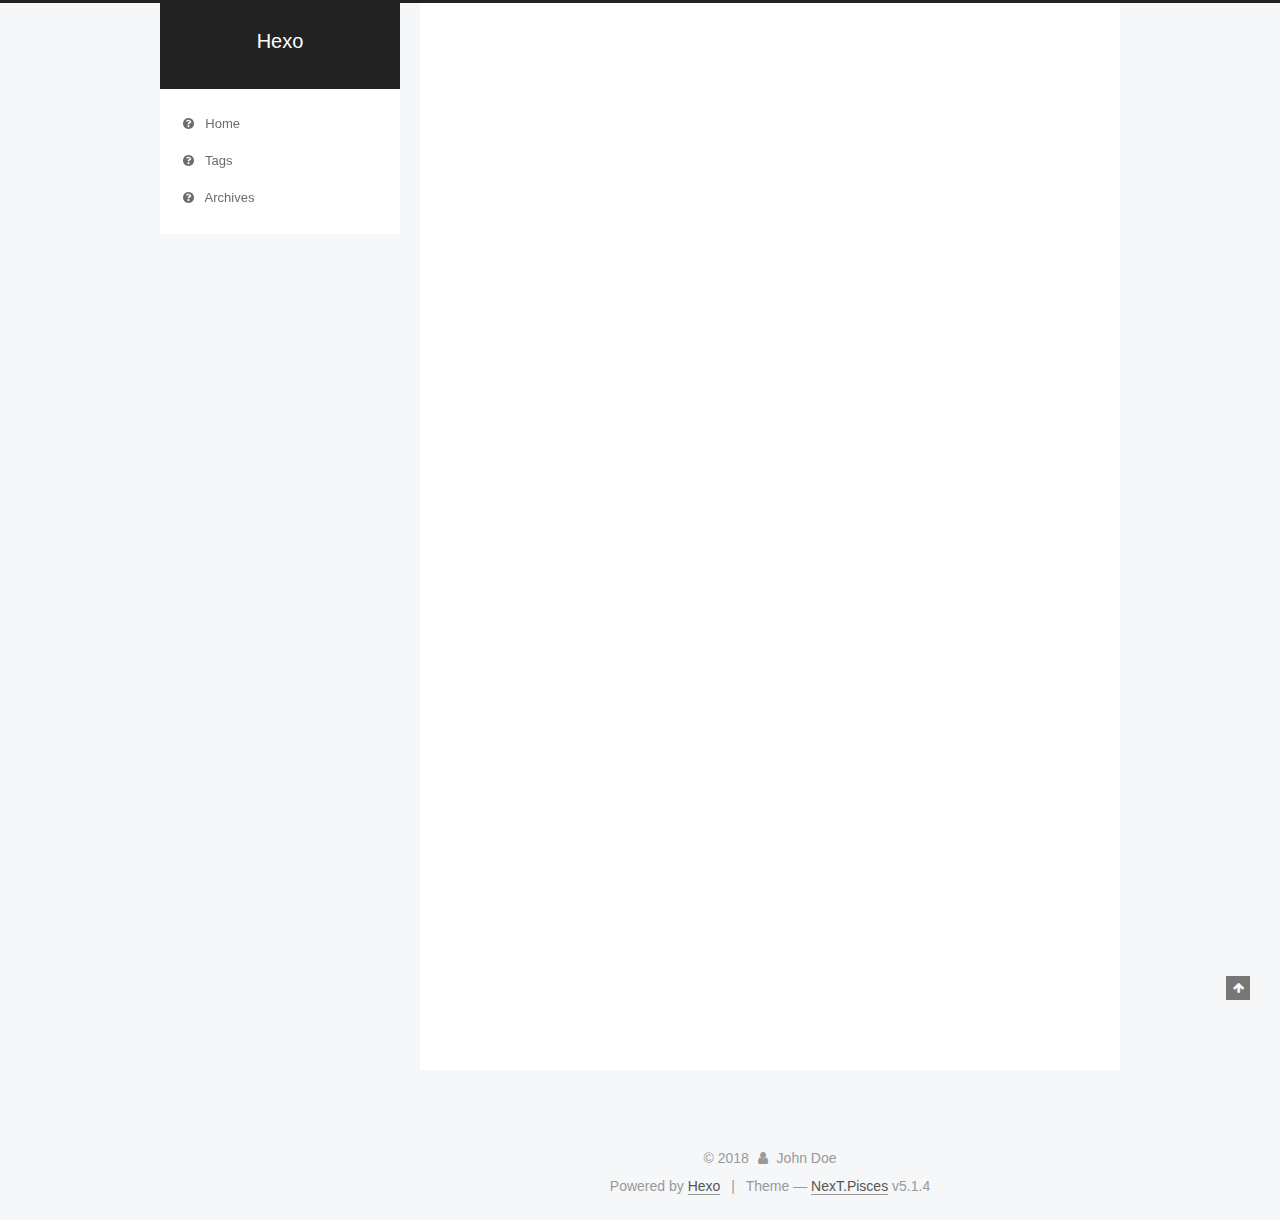
==== commit e74c64d6: "Site updated: 2018-11-26 15:13:21" ====
--- a/index.html
+++ b/index.html
@@ -178,9 +178,9 @@
       
         
         <li class="menu-item menu-item-home">
-          <a href="/" rel="section">
-            
-              <i class="menu-item-icon fa fa-fw fa-home"></i> <br>
+          <a href="/首页" rel="section">
+            
+              <i class="menu-item-icon fa fa-fw fa-question-circle"></i> <br>
             
             Home
           </a>
@@ -188,9 +188,9 @@
       
         
         <li class="menu-item menu-item-tags">
-          <a href="/tags/" rel="section">
-            
-              <i class="menu-item-icon fa fa-fw fa-tags"></i> <br>
+          <a href="/标签" rel="section">
+            
+              <i class="menu-item-icon fa fa-fw fa-question-circle"></i> <br>
             
             Tags
           </a>
@@ -198,41 +198,11 @@
       
         
         <li class="menu-item menu-item-archives">
-          <a href="/archives/" rel="section">
-            
-              <i class="menu-item-icon fa fa-fw fa-archive"></i> <br>
+          <a href="/归档" rel="section">
+            
+              <i class="menu-item-icon fa fa-fw fa-question-circle"></i> <br>
             
             Archives
-          </a>
-        </li>
-      
-        
-        <li class="menu-item menu-item-schedule">
-          <a href="/schedule/" rel="section">
-            
-              <i class="menu-item-icon fa fa-fw fa-calendar"></i> <br>
-            
-            Schedule
-          </a>
-        </li>
-      
-        
-        <li class="menu-item menu-item-sitemap">
-          <a href="/sitemap.xml" rel="section">
-            
-              <i class="menu-item-icon fa fa-fw fa-sitemap"></i> <br>
-            
-            Sitemap
-          </a>
-        </li>
-      
-        
-        <li class="menu-item menu-item-commonweal">
-          <a href="/404/" rel="section">
-            
-              <i class="menu-item-icon fa fa-fw fa-heartbeat"></i> <br>
-            
-            Commonweal 404
           </a>
         </li>
       
@@ -428,7 +398,7 @@
             
               <div class="site-state-item site-state-posts">
               
-                <a href="/archives/">
+                <a href="/归档">
               
                   <span class="site-state-item-count">1</span>
                   <span class="site-state-item-name">posts</span>
--- a/css/main.css
+++ b/css/main.css
@@ -1823,7 +1823,7 @@
   width: 4px;
   height: 4px;
   border-radius: 50%;
-  background: #ffffd7;
+  background: #1a2aff;
 }
 .links-of-blogroll {
   font-size: 13px;
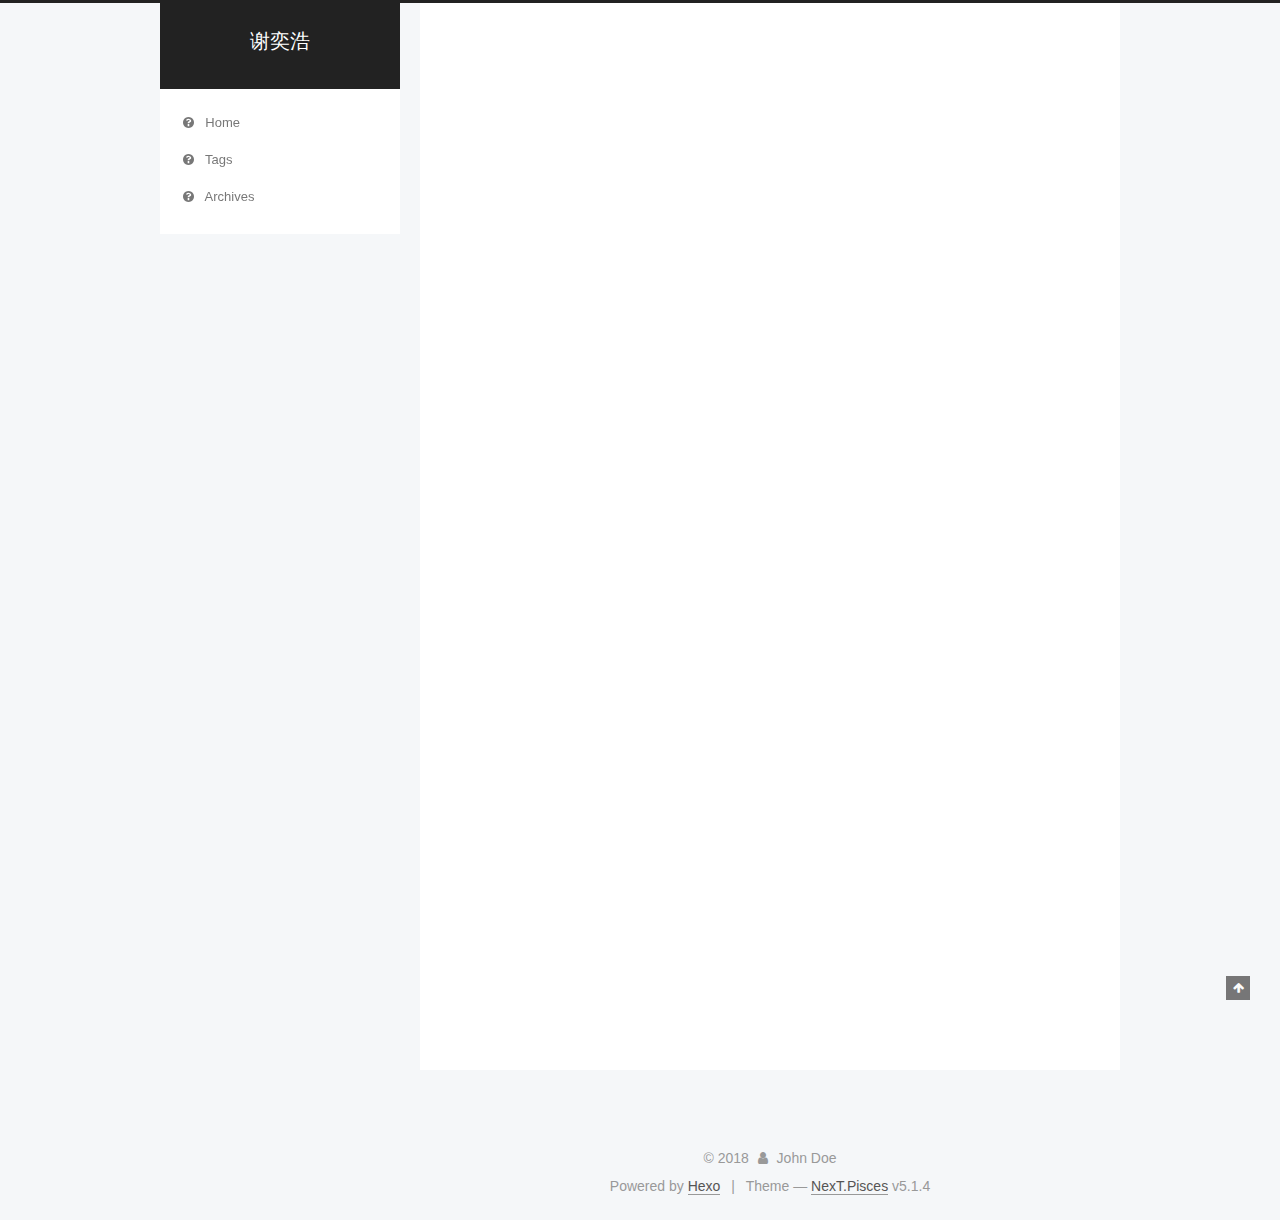
==== commit fc937641: "Site updated: 2018-11-26 15:28:21" ====
--- a/index.html
+++ b/index.html
@@ -80,12 +80,12 @@
 
 
 <meta property="og:type" content="website">
-<meta property="og:title" content="Hexo">
+<meta property="og:title" content="谢奕浩">
 <meta property="og:url" content="http://yoursite.com/index.html">
-<meta property="og:site_name" content="Hexo">
+<meta property="og:site_name" content="谢奕浩">
 <meta property="og:locale" content="default">
 <meta name="twitter:card" content="summary">
-<meta name="twitter:title" content="Hexo">
+<meta name="twitter:title" content="谢奕浩">
 
 
 
@@ -121,7 +121,7 @@
 
 
 
-  <title>Hexo</title>
+  <title>谢奕浩</title>
   
 
 
@@ -152,7 +152,7 @@
     <div class="custom-logo-site-title">
       <a href="/" class="brand" rel="start">
         <span class="logo-line-before"><i></i></span>
-        <span class="site-title">Hexo</span>
+        <span class="site-title">谢奕浩</span>
         <span class="logo-line-after"><i></i></span>
       </a>
     </div>
@@ -248,7 +248,7 @@
     </span>
 
     <span hidden itemprop="publisher" itemscope="" itemtype="http://schema.org/Organization">
-      <meta itemprop="name" content="Hexo">
+      <meta itemprop="name" content="谢奕浩">
     </span>
 
     
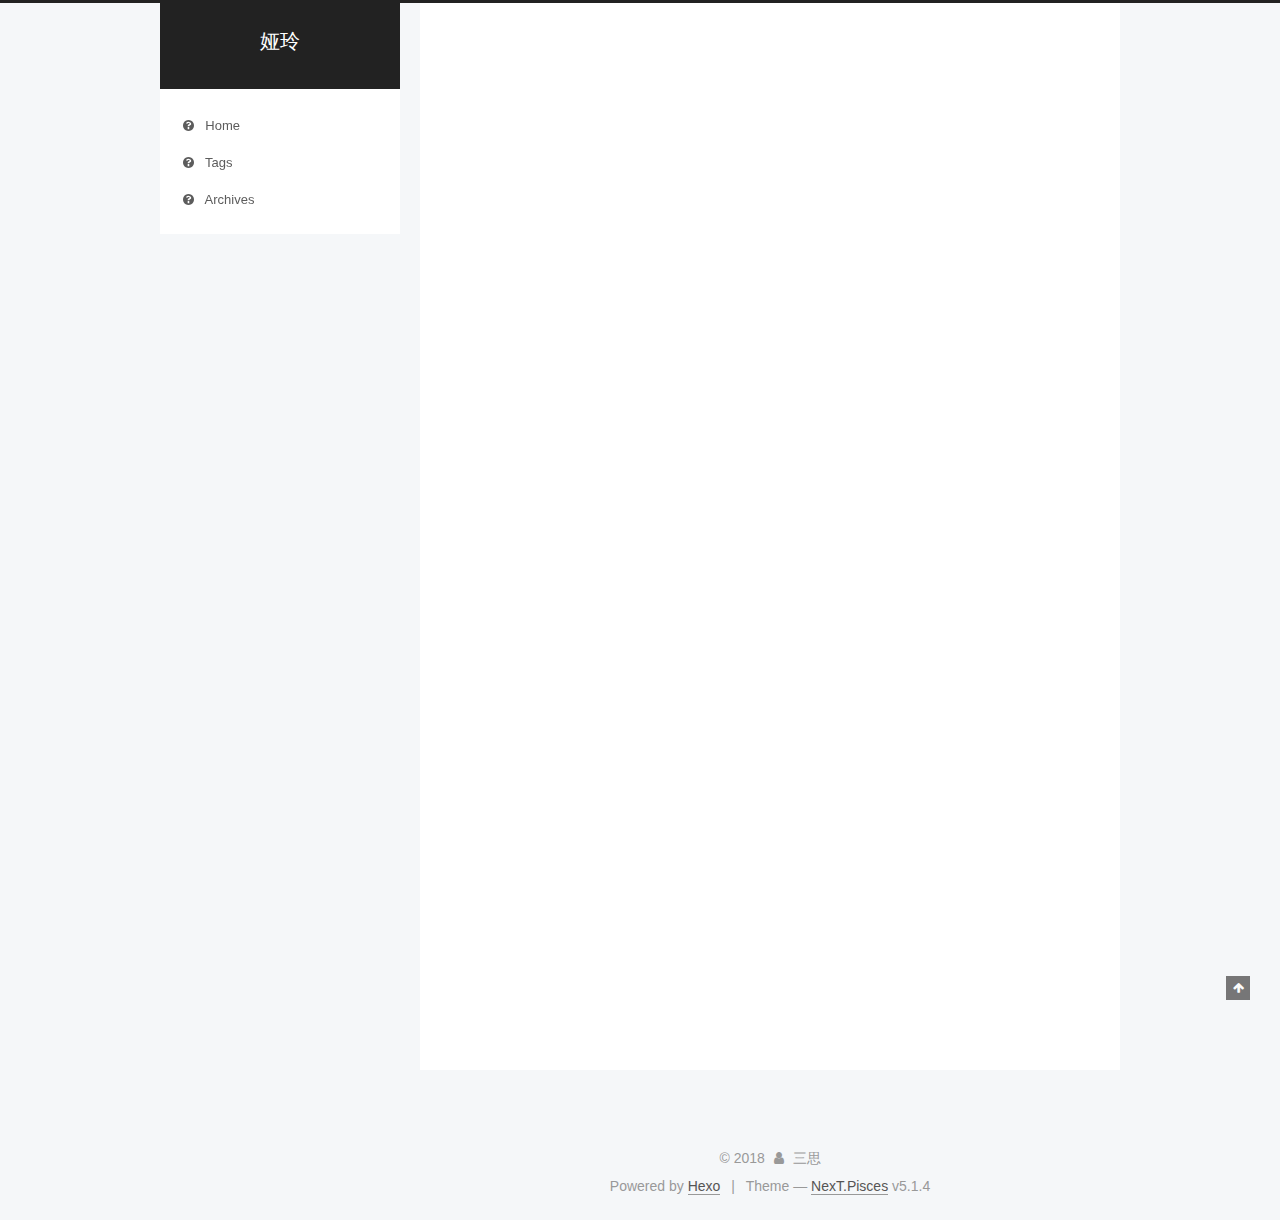
==== commit db685a1f: "Site updated: 2018-11-26 15:29:38" ====
--- a/index.html
+++ b/index.html
@@ -80,12 +80,12 @@
 
 
 <meta property="og:type" content="website">
-<meta property="og:title" content="谢奕浩">
+<meta property="og:title" content="娅玲">
 <meta property="og:url" content="http://yoursite.com/index.html">
-<meta property="og:site_name" content="谢奕浩">
+<meta property="og:site_name" content="娅玲">
 <meta property="og:locale" content="default">
 <meta name="twitter:card" content="summary">
-<meta name="twitter:title" content="谢奕浩">
+<meta name="twitter:title" content="娅玲">
 
 
 
@@ -121,7 +121,7 @@
 
 
 
-  <title>谢奕浩</title>
+  <title>娅玲</title>
   
 
 
@@ -152,7 +152,7 @@
     <div class="custom-logo-site-title">
       <a href="/" class="brand" rel="start">
         <span class="logo-line-before"><i></i></span>
-        <span class="site-title">谢奕浩</span>
+        <span class="site-title">娅玲</span>
         <span class="logo-line-after"><i></i></span>
       </a>
     </div>
@@ -242,13 +242,13 @@
     <link itemprop="mainEntityOfPage" href="http://yoursite.com/2018/11/26/hello-world/">
 
     <span hidden itemprop="author" itemscope="" itemtype="http://schema.org/Person">
-      <meta itemprop="name" content="John Doe">
+      <meta itemprop="name" content="三思">
       <meta itemprop="description" content="">
       <meta itemprop="image" content="/images/avatar.gif">
     </span>
 
     <span hidden itemprop="publisher" itemscope="" itemtype="http://schema.org/Organization">
-      <meta itemprop="name" content="谢奕浩">
+      <meta itemprop="name" content="娅玲">
     </span>
 
     
@@ -389,7 +389,7 @@
         <div class="site-overview">
           <div class="site-author motion-element" itemprop="author" itemscope="" itemtype="http://schema.org/Person">
             
-              <p class="site-author-name" itemprop="name">John Doe</p>
+              <p class="site-author-name" itemprop="name">三思</p>
               <p class="site-description motion-element" itemprop="description"></p>
           </div>
 
@@ -445,7 +445,7 @@
   <span class="with-love">
     <i class="fa fa-user"></i>
   </span>
-  <span class="author" itemprop="copyrightHolder">John Doe</span>
+  <span class="author" itemprop="copyrightHolder">三思</span>
 
   
 </div>
--- a/css/main.css
+++ b/css/main.css
@@ -1823,7 +1823,7 @@
   width: 4px;
   height: 4px;
   border-radius: 50%;
-  background: #1a2aff;
+  background: #e0ff29;
 }
 .links-of-blogroll {
   font-size: 13px;
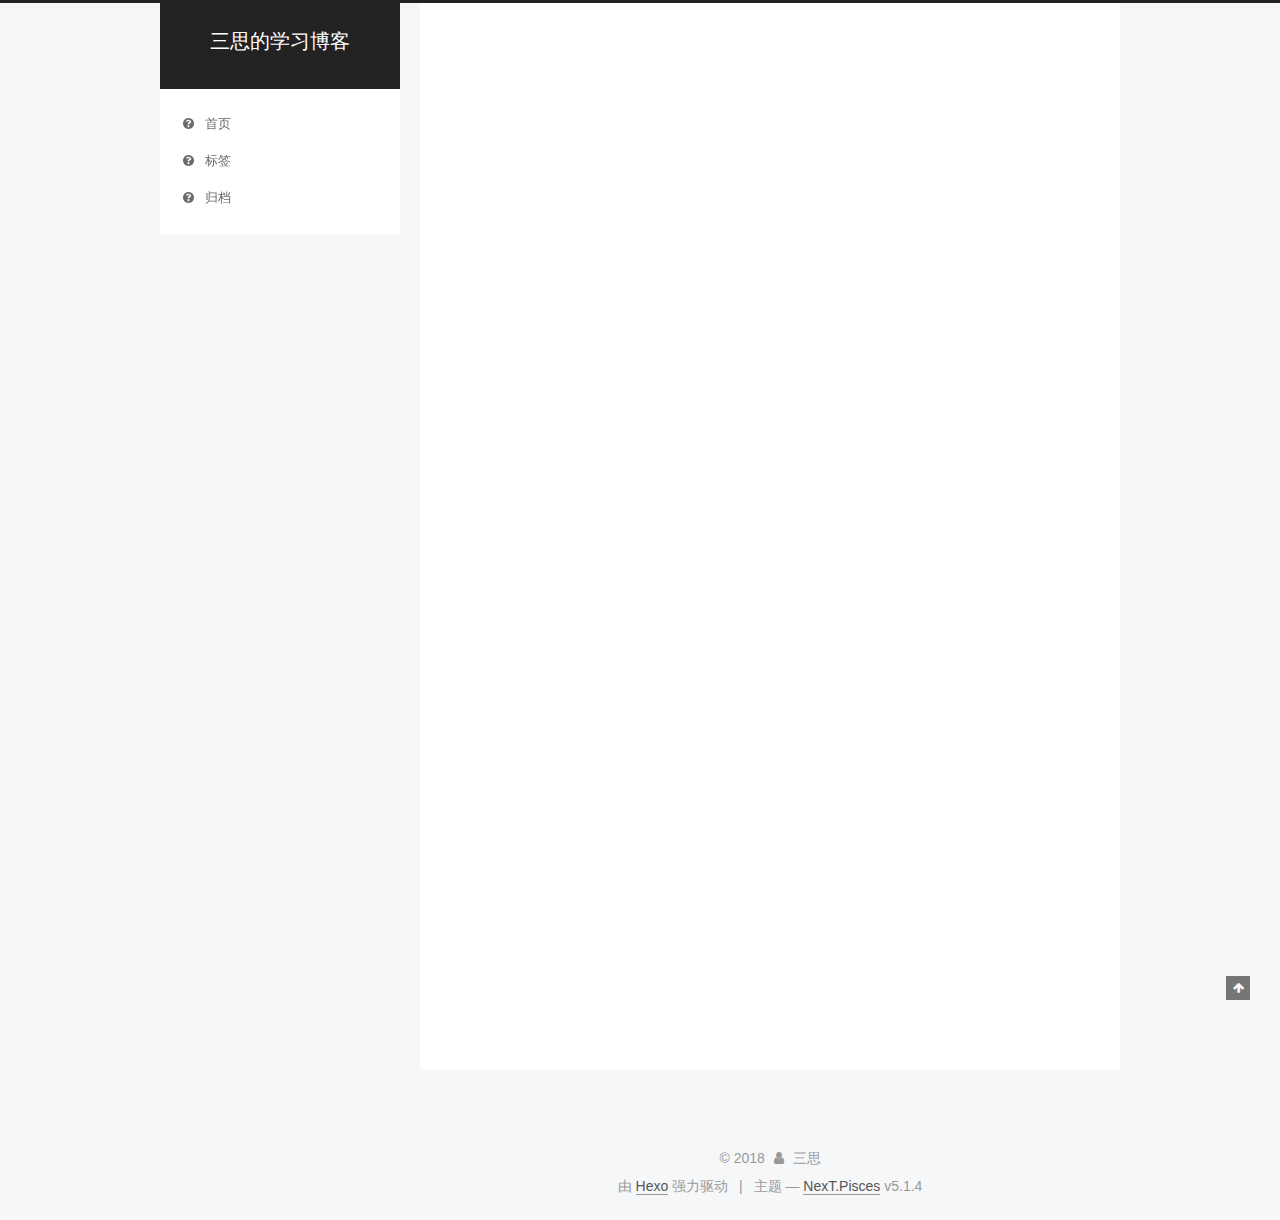
==== commit ffb12ee5: "Site updated: 2018-11-26 15:39:01" ====
--- a/index.html
+++ b/index.html
@@ -5,7 +5,7 @@
   
 
 
-<html class="theme-next pisces use-motion" lang="">
+<html class="theme-next pisces use-motion" lang="zh-Hans">
 <head><meta name="generator" content="Hexo 3.8.0">
   <meta charset="UTF-8">
 <meta http-equiv="X-UA-Compatible" content="IE=edge">
@@ -80,12 +80,12 @@
 
 
 <meta property="og:type" content="website">
-<meta property="og:title" content="娅玲">
+<meta property="og:title" content="三思的学习博客">
 <meta property="og:url" content="http://yoursite.com/index.html">
-<meta property="og:site_name" content="娅玲">
-<meta property="og:locale" content="default">
+<meta property="og:site_name" content="三思的学习博客">
+<meta property="og:locale" content="zh-Hans">
 <meta name="twitter:card" content="summary">
-<meta name="twitter:title" content="娅玲">
+<meta name="twitter:title" content="三思的学习博客">
 
 
 
@@ -101,7 +101,7 @@
     motion: {"enable":true,"async":false,"transition":{"post_block":"fadeIn","post_header":"slideDownIn","post_body":"slideDownIn","coll_header":"slideLeftIn","sidebar":"slideUpIn"}},
     duoshuo: {
       userId: '0',
-      author: 'Author'
+      author: '博主'
     },
     algolia: {
       applicationID: '',
@@ -121,7 +121,7 @@
 
 
 
-  <title>娅玲</title>
+  <title>三思的学习博客</title>
   
 
 
@@ -133,7 +133,7 @@
 
 </head>
 
-<body itemscope="" itemtype="http://schema.org/WebPage" lang="default">
+<body itemscope="" itemtype="http://schema.org/WebPage" lang="zh-Hans">
 
   
   
@@ -152,7 +152,7 @@
     <div class="custom-logo-site-title">
       <a href="/" class="brand" rel="start">
         <span class="logo-line-before"><i></i></span>
-        <span class="site-title">娅玲</span>
+        <span class="site-title">三思的学习博客</span>
         <span class="logo-line-after"><i></i></span>
       </a>
     </div>
@@ -182,7 +182,7 @@
             
               <i class="menu-item-icon fa fa-fw fa-question-circle"></i> <br>
             
-            Home
+            首页
           </a>
         </li>
       
@@ -192,7 +192,7 @@
             
               <i class="menu-item-icon fa fa-fw fa-question-circle"></i> <br>
             
-            Tags
+            标签
           </a>
         </li>
       
@@ -202,7 +202,7 @@
             
               <i class="menu-item-icon fa fa-fw fa-question-circle"></i> <br>
             
-            Archives
+            归档
           </a>
         </li>
       
@@ -248,7 +248,7 @@
     </span>
 
     <span hidden itemprop="publisher" itemscope="" itemtype="http://schema.org/Organization">
-      <meta itemprop="name" content="娅玲">
+      <meta itemprop="name" content="三思的学习博客">
     </span>
 
     
@@ -268,9 +268,9 @@
                 <i class="fa fa-calendar-o"></i>
               </span>
               
-                <span class="post-meta-item-text">Posted on</span>
+                <span class="post-meta-item-text">发表于</span>
               
-              <time title="Post created" itemprop="dateCreated datePublished" datetime="2018-11-26T13:21:11+08:00">
+              <time title="创建于" itemprop="dateCreated datePublished" datetime="2018-11-26T13:21:11+08:00">
                 2018-11-26
               </time>
             
@@ -401,7 +401,7 @@
                 <a href="/归档">
               
                   <span class="site-state-item-count">1</span>
-                  <span class="site-state-item-name">posts</span>
+                  <span class="site-state-item-name">日志</span>
                 </a>
               </div>
             
@@ -451,7 +451,7 @@
 </div>
 
 
-  <div class="powered-by">Powered by <a class="theme-link" target="_blank" href="https://hexo.io">Hexo</a></div>
+  <div class="powered-by">由 <a class="theme-link" target="_blank" href="https://hexo.io">Hexo</a> 强力驱动</div>
 
 
 
@@ -459,7 +459,7 @@
 
 
 
-  <div class="theme-info">Theme &mdash; <a class="theme-link" target="_blank" href="https://github.com/iissnan/hexo-theme-next">NexT.Pisces</a> v5.1.4</div>
+  <div class="theme-info">主题 &mdash; <a class="theme-link" target="_blank" href="https://github.com/iissnan/hexo-theme-next">NexT.Pisces</a> v5.1.4</div>
 
 
 
--- a/css/main.css
+++ b/css/main.css
@@ -1823,7 +1823,7 @@
   width: 4px;
   height: 4px;
   border-radius: 50%;
-  background: #e0ff29;
+  background: #29b0ff;
 }
 .links-of-blogroll {
   font-size: 13px;
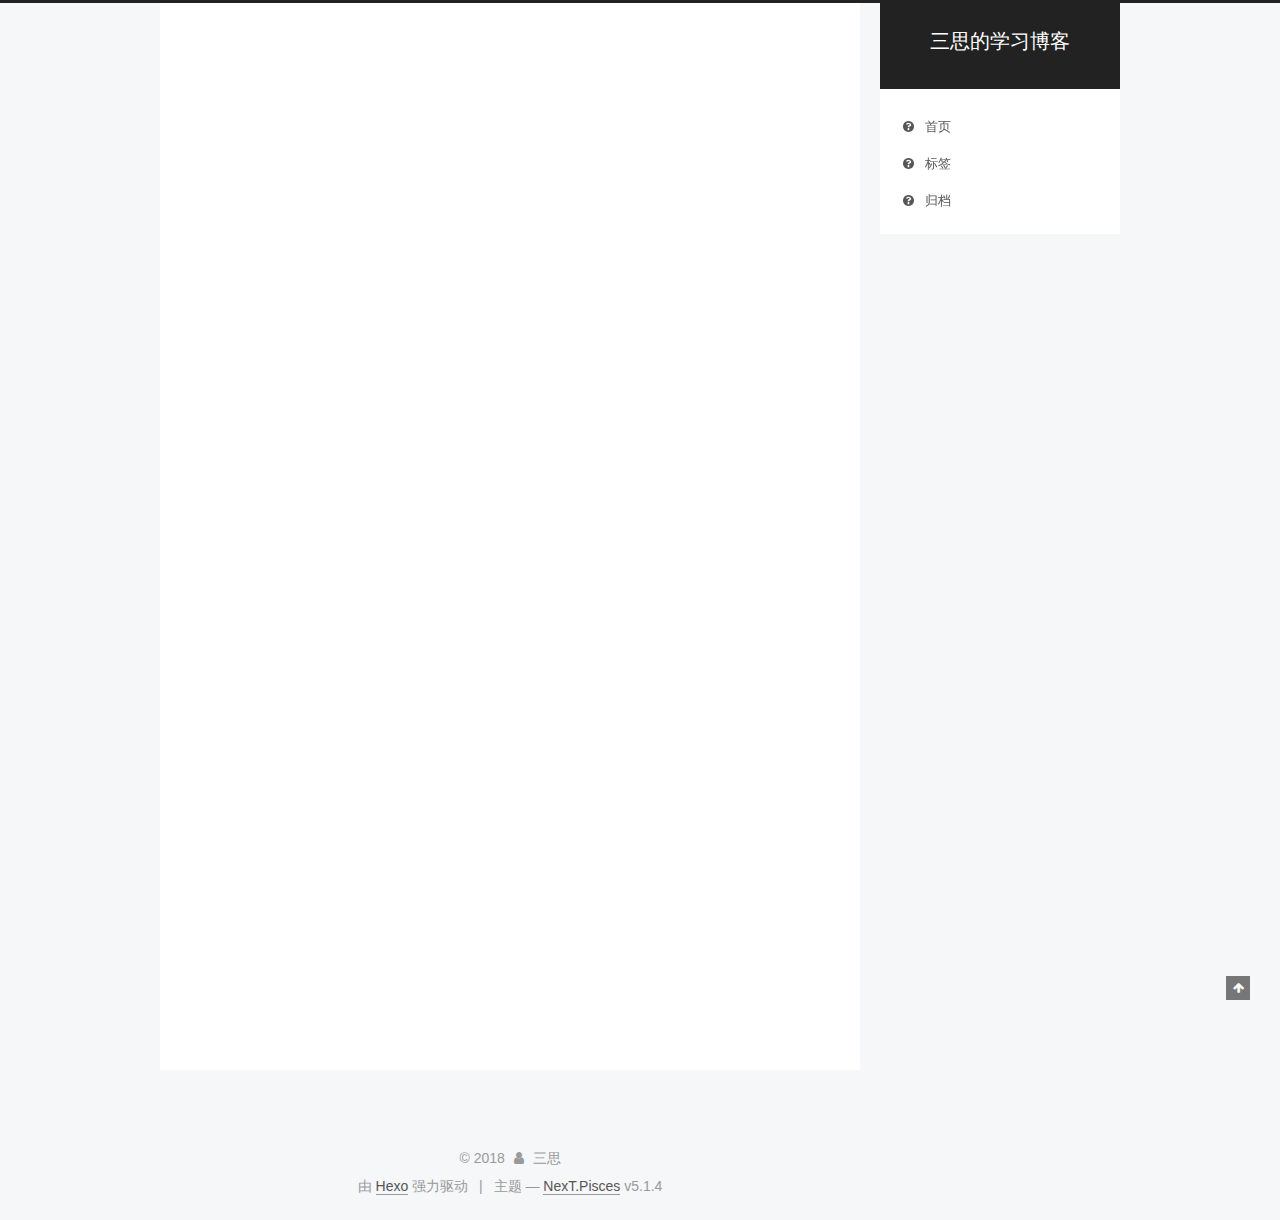
==== commit d53e82a1: "Site updated: 2018-11-26 16:42:12" ====
--- a/index.html
+++ b/index.html
@@ -95,7 +95,7 @@
     root: '/',
     scheme: 'Pisces',
     version: '5.1.4',
-    sidebar: {"position":"left","display":"post","offset":12,"b2t":false,"scrollpercent":false,"onmobile":false},
+    sidebar: {"position":"right","display":"hide","offset":12,"b2t":false,"scrollpercent":false,"onmobile":false},
     fancybox: true,
     tabs: true,
     motion: {"enable":true,"async":false,"transition":{"post_block":"fadeIn","post_header":"slideDownIn","post_body":"slideDownIn","coll_header":"slideLeftIn","sidebar":"slideUpIn"}},
@@ -140,7 +140,7 @@
     
   
 
-  <div class="container sidebar-position-left 
+  <div class="container sidebar-position-right 
   page-home">
     <div class="headband"></div>
 
--- a/css/main.css
+++ b/css/main.css
@@ -487,8 +487,8 @@
   margin: 20px 0;
   padding: 0;
   font-size: 13px;
-  color: #4d4d4c;
-  background: #f7f7f7;
+  color: #c5c8c6;
+  background: #1d1f21;
   line-height: 1.6;
 }
 pre,
@@ -508,7 +508,7 @@
 }
 pre code {
   padding: 0;
-  color: #4d4d4c;
+  color: #c5c8c6;
   background: none;
   text-shadow: none;
 }
@@ -531,7 +531,7 @@
 }
 .highlight figcaption {
   font-size: 1em;
-  color: #4d4d4c;
+  color: #c5c8c6;
   line-height: 1em;
   margin-bottom: 1em;
 }
@@ -545,23 +545,23 @@
 }
 .highlight figcaption a {
   float: right;
-  color: #4d4d4c;
+  color: #c5c8c6;
 }
 .highlight figcaption a:hover {
-  border-bottom-color: #4d4d4c;
+  border-bottom-color: #c5c8c6;
 }
 .highlight .gutter pre {
   padding-left: 10px;
   padding-right: 10px;
-  color: #869194;
+  color: #888f96;
   text-align: right;
-  background-color: #eff2f3;
+  background-color: #000;
 }
 .highlight .code pre {
   width: 100%;
   padding-left: 10px;
   padding-right: 10px;
-  background-color: #f7f7f7;
+  background-color: #1d1f21;
 }
 .highlight .line {
   height: 20px;
@@ -579,16 +579,16 @@
   border: none;
 }
 pre .deletion {
-  background: #fdd;
+  background: #008000;
 }
 pre .addition {
-  background: #dfd;
+  background: #800000;
 }
 pre .meta {
-  color: #8959a8;
+  color: #b294bb;
 }
 pre .comment {
-  color: #8e908c;
+  color: #969896;
 }
 pre .variable,
 pre .attribute,
@@ -602,7 +602,7 @@
 pre .css .id,
 pre .css .class,
 pre .css .pseudo {
-  color: #c82829;
+  color: #c66;
 }
 pre .number,
 pre .preprocessor,
@@ -611,7 +611,7 @@
 pre .params,
 pre .constant,
 pre .command {
-  color: #f5871f;
+  color: #de935f;
 }
 pre .ruby .class .title,
 pre .css .rules .attribute,
@@ -624,11 +624,11 @@
 pre .special,
 pre .number,
 pre .formula {
-  color: #718c00;
+  color: #b5bd68;
 }
 pre .title,
 pre .css .hexcolor {
-  color: #3e999f;
+  color: #8abeb7;
 }
 pre .function,
 pre .python .decorator,
@@ -638,11 +638,11 @@
 pre .perl .sub,
 pre .javascript .title,
 pre .coffeescript .title {
-  color: #4271ae;
+  color: #81a2be;
 }
 pre .keyword,
 pre .javascript .function {
-  color: #8959a8;
+  color: #b294bb;
 }
 .full-image.full-image.full-image.full-image {
   border: none;
@@ -1823,7 +1823,7 @@
   width: 4px;
   height: 4px;
   border-radius: 50%;
-  background: #29b0ff;
+  background: #4ad039;
 }
 .links-of-blogroll {
   font-size: 13px;
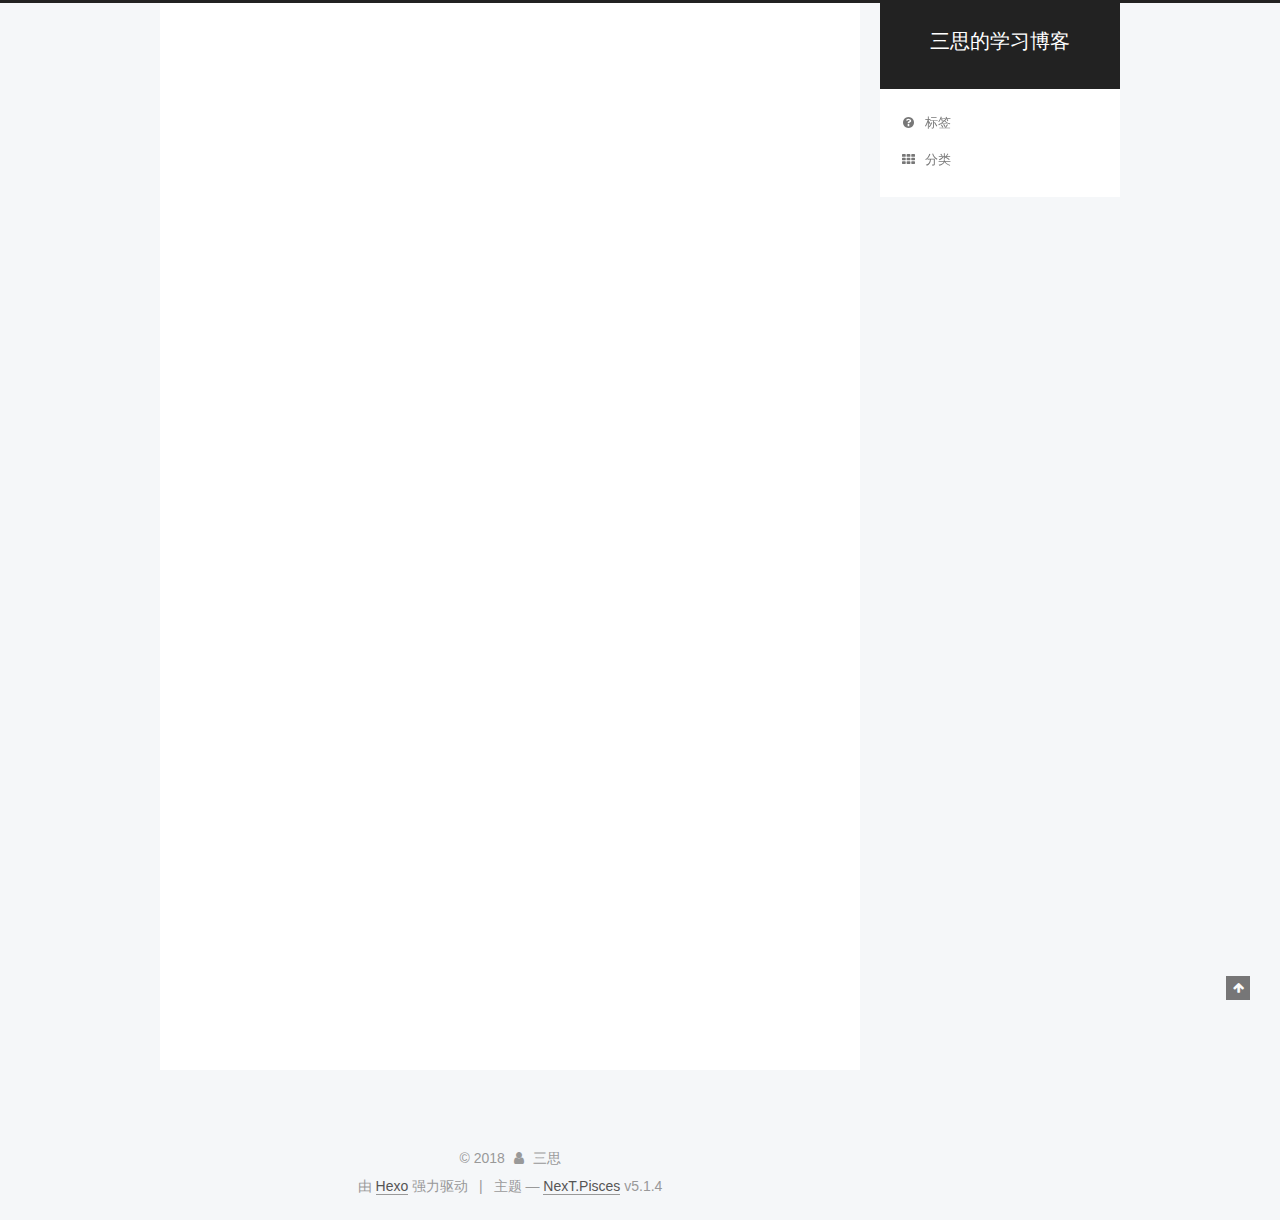
==== commit 3744b07a: "Site updated: 2018-11-26 21:46:45" ====
--- a/index.html
+++ b/index.html
@@ -177,18 +177,8 @@
     <ul id="menu" class="menu">
       
         
-        <li class="menu-item menu-item-home">
-          <a href="/首页" rel="section">
-            
-              <i class="menu-item-icon fa fa-fw fa-question-circle"></i> <br>
-            
-            首页
-          </a>
-        </li>
-      
-        
         <li class="menu-item menu-item-tags">
-          <a href="/标签" rel="section">
+          <a href="/tags/" rel="section">
             
               <i class="menu-item-icon fa fa-fw fa-question-circle"></i> <br>
             
@@ -197,12 +187,12 @@
         </li>
       
         
-        <li class="menu-item menu-item-archives">
-          <a href="/归档" rel="section">
-            
-              <i class="menu-item-icon fa fa-fw fa-question-circle"></i> <br>
-            
-            归档
+        <li class="menu-item menu-item-categories">
+          <a href="/categories/" rel="section">
+            
+              <i class="menu-item-icon fa fa-fw fa-th"></i> <br>
+            
+            分类
           </a>
         </li>
       
@@ -398,7 +388,7 @@
             
               <div class="site-state-item site-state-posts">
               
-                <a href="/归档">
+                <a href="/archives">
               
                   <span class="site-state-item-count">1</span>
                   <span class="site-state-item-name">日志</span>
--- a/css/main.css
+++ b/css/main.css
@@ -1823,7 +1823,7 @@
   width: 4px;
   height: 4px;
   border-radius: 50%;
-  background: #4ad039;
+  background: #a1ffff;
 }
 .links-of-blogroll {
   font-size: 13px;
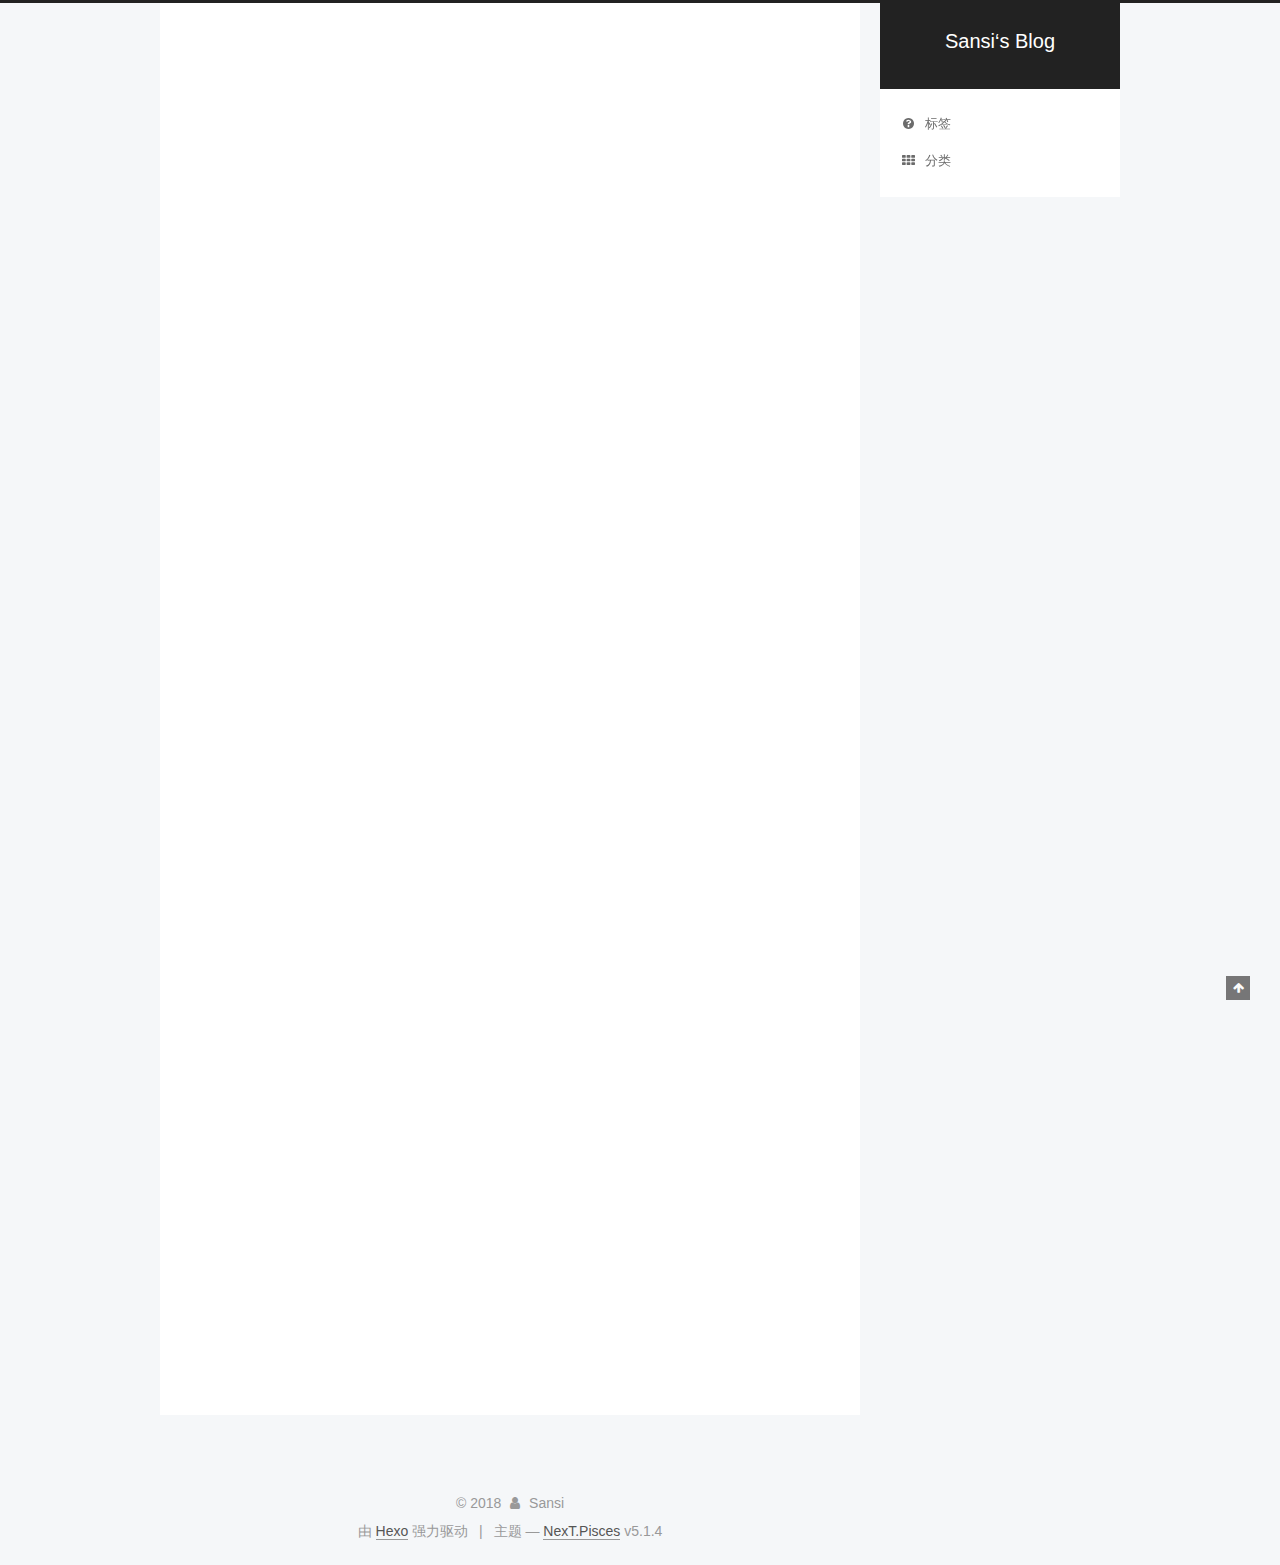
==== commit 7ab977f8: "Site updated: 2018-11-27 14:06:25" ====
--- a/index.html
+++ b/index.html
@@ -80,12 +80,12 @@
 
 
 <meta property="og:type" content="website">
-<meta property="og:title" content="三思的学习博客">
+<meta property="og:title" content="Sansi‘s Blog">
 <meta property="og:url" content="http://yoursite.com/index.html">
-<meta property="og:site_name" content="三思的学习博客">
+<meta property="og:site_name" content="Sansi‘s Blog">
 <meta property="og:locale" content="zh-Hans">
 <meta name="twitter:card" content="summary">
-<meta name="twitter:title" content="三思的学习博客">
+<meta name="twitter:title" content="Sansi‘s Blog">
 
 
 
@@ -121,7 +121,7 @@
 
 
 
-  <title>三思的学习博客</title>
+  <title>Sansi‘s Blog</title>
   
 
 
@@ -152,7 +152,7 @@
     <div class="custom-logo-site-title">
       <a href="/" class="brand" rel="start">
         <span class="logo-line-before"><i></i></span>
-        <span class="site-title">三思的学习博客</span>
+        <span class="site-title">Sansi‘s Blog</span>
         <span class="logo-line-after"><i></i></span>
       </a>
     </div>
@@ -178,7 +178,7 @@
       
         
         <li class="menu-item menu-item-tags">
-          <a href="/tags/" rel="section">
+          <a href="/tags" rel="section">
             
               <i class="menu-item-icon fa fa-fw fa-question-circle"></i> <br>
             
@@ -229,16 +229,135 @@
   
   
   <div class="post-block">
-    <link itemprop="mainEntityOfPage" href="http://yoursite.com/2018/11/26/hello-world/">
+    <link itemprop="mainEntityOfPage" href="http://yoursite.com/2018/11/27/first/">
 
     <span hidden itemprop="author" itemscope="" itemtype="http://schema.org/Person">
-      <meta itemprop="name" content="三思">
+      <meta itemprop="name" content="Sansi">
       <meta itemprop="description" content="">
       <meta itemprop="image" content="/images/avatar.gif">
     </span>
 
     <span hidden itemprop="publisher" itemscope="" itemtype="http://schema.org/Organization">
-      <meta itemprop="name" content="三思的学习博客">
+      <meta itemprop="name" content="Sansi‘s Blog">
+    </span>
+
+    
+      <header class="post-header">
+
+        
+        
+          <h1 class="post-title" itemprop="name headline">
+                
+                <a class="post-title-link" href="/2018/11/27/first/" itemprop="url">测试</a></h1>
+        
+
+        <div class="post-meta">
+          <span class="post-time">
+            
+              <span class="post-meta-item-icon">
+                <i class="fa fa-calendar-o"></i>
+              </span>
+              
+                <span class="post-meta-item-text">发表于</span>
+              
+              <time title="创建于" itemprop="dateCreated datePublished" datetime="2018-11-27T00:00:00+08:00">
+                2018-11-27
+              </time>
+            
+
+            
+
+            
+          </span>
+
+          
+
+          
+            
+          
+
+          
+          
+
+          
+
+          
+
+          
+
+        </div>
+      </header>
+    
+
+    
+    
+    
+    <div class="post-body" itemprop="articleBody">
+
+      
+      
+
+      
+        
+          
+            <h2 id="GitHub-Pages"><a href="#GitHub-Pages" class="headerlink" title="GitHub Pages"></a>GitHub Pages</h2><h3 id="new-house"><a href="#new-house" class="headerlink" title="new house"></a>new house</h3>
+          
+        
+      
+    </div>
+    
+    
+    
+
+    
+
+    
+
+    
+
+    <footer class="post-footer">
+      
+
+      
+
+      
+
+      
+      
+        <div class="post-eof"></div>
+      
+    </footer>
+  </div>
+  
+  
+  
+  </article>
+
+
+    
+      
+
+  
+
+  
+  
+  
+
+  <article class="post post-type-normal" itemscope="" itemtype="http://schema.org/Article">
+  
+  
+  
+  <div class="post-block">
+    <link itemprop="mainEntityOfPage" href="http://yoursite.com/2018/11/26/hello-world/">
+
+    <span hidden itemprop="author" itemscope="" itemtype="http://schema.org/Person">
+      <meta itemprop="name" content="Sansi">
+      <meta itemprop="description" content="">
+      <meta itemprop="image" content="/images/avatar.gif">
+    </span>
+
+    <span hidden itemprop="publisher" itemscope="" itemtype="http://schema.org/Organization">
+      <meta itemprop="name" content="Sansi‘s Blog">
     </span>
 
     
@@ -300,8 +419,9 @@
       
         
           
-            <p>Welcome to <a href="https://hexo.io/" target="_blank" rel="noopener">Hexo</a>! This is your very first post. Check <a href="https://hexo.io/docs/" target="_blank" rel="noopener">documentation</a> for more info. If you get any problems when using Hexo, you can find the answer in <a href="https://hexo.io/docs/troubleshooting.html" target="_blank" rel="noopener">troubleshooting</a> or you can ask me on <a href="https://github.com/hexojs/hexo/issues" target="_blank" rel="noopener">GitHub</a>.</p>
-<h2 id="Quick-Start"><a href="#Quick-Start" class="headerlink" title="Quick Start"></a>Quick Start</h2><h3 id="Create-a-new-post"><a href="#Create-a-new-post" class="headerlink" title="Create a new post"></a>Create a new post</h3><figure class="highlight bash"><table><tr><td class="gutter"><pre><span class="line">1</span><br></pre></td><td class="code"><pre><span class="line">$ hexo new <span class="string">"My New Post"</span></span><br></pre></td></tr></table></figure>
+            <p>额</p>
+<h2 id="Quick-Start"><a href="#Quick-Start" class="headerlink" title="Quick Start"></a>Quick Start</h2><p>哦</p>
+<h3 id="Create-a-new-post"><a href="#Create-a-new-post" class="headerlink" title="Create a new post"></a>Create a new post</h3><figure class="highlight bash"><table><tr><td class="gutter"><pre><span class="line">1</span><br></pre></td><td class="code"><pre><span class="line">$ hexo new <span class="string">"My New Post"</span></span><br></pre></td></tr></table></figure>
 <p>More info: <a href="https://hexo.io/docs/writing.html" target="_blank" rel="noopener">Writing</a></p>
 <h3 id="Run-server"><a href="#Run-server" class="headerlink" title="Run server"></a>Run server</h3><figure class="highlight bash"><table><tr><td class="gutter"><pre><span class="line">1</span><br></pre></td><td class="code"><pre><span class="line">$ hexo server</span><br></pre></td></tr></table></figure>
 <p>More info: <a href="https://hexo.io/docs/server.html" target="_blank" rel="noopener">Server</a></p>
@@ -379,7 +499,7 @@
         <div class="site-overview">
           <div class="site-author motion-element" itemprop="author" itemscope="" itemtype="http://schema.org/Person">
             
-              <p class="site-author-name" itemprop="name">三思</p>
+              <p class="site-author-name" itemprop="name">Sansi</p>
               <p class="site-description motion-element" itemprop="description"></p>
           </div>
 
@@ -390,7 +510,7 @@
               
                 <a href="/archives">
               
-                  <span class="site-state-item-count">1</span>
+                  <span class="site-state-item-count">2</span>
                   <span class="site-state-item-name">日志</span>
                 </a>
               </div>
@@ -435,7 +555,7 @@
   <span class="with-love">
     <i class="fa fa-user"></i>
   </span>
-  <span class="author" itemprop="copyrightHolder">三思</span>
+  <span class="author" itemprop="copyrightHolder">Sansi</span>
 
   
 </div>
--- a/css/main.css
+++ b/css/main.css
@@ -1823,7 +1823,7 @@
   width: 4px;
   height: 4px;
   border-radius: 50%;
-  background: #a1ffff;
+  background: #ffb855;
 }
 .links-of-blogroll {
   font-size: 13px;
